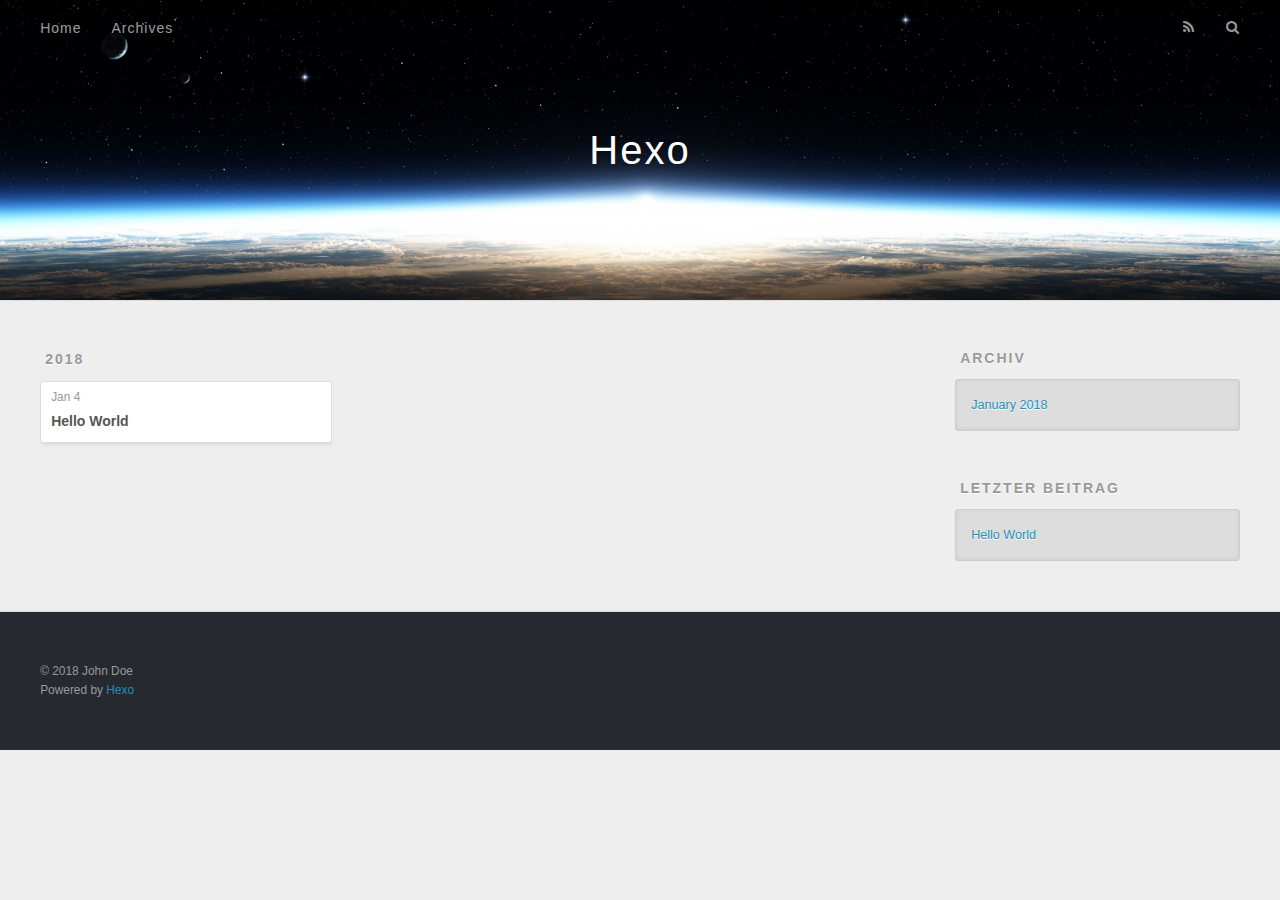
==== archives/index.html @ 75458136 "Site updated: 2018-01-04 16:50:05" ====
<!DOCTYPE html>
<html>
<head>
  <meta charset="utf-8">
  

  
  <title>Archiv | Hexo</title>
  <meta name="viewport" content="width=device-width, initial-scale=1, maximum-scale=1">
  <meta property="og:type" content="website">
<meta property="og:title" content="Hexo">
<meta property="og:url" content="http://yoursite.com/archives/index.html">
<meta property="og:site_name" content="Hexo">
<meta name="twitter:card" content="summary">
<meta name="twitter:title" content="Hexo">
  
    <link rel="alternate" href="/atom.xml" title="Hexo" type="application/atom+xml">
  
  
    <link rel="icon" href="/favicon.png">
  
  
    <link href="//fonts.googleapis.com/css?family=Source+Code+Pro" rel="stylesheet" type="text/css">
  
  <link rel="stylesheet" href="/css/style.css">
</head>

<body>
  <div id="container">
    <div id="wrap">
      <header id="header">
  <div id="banner"></div>
  <div id="header-outer" class="outer">
    <div id="header-title" class="inner">
      <h1 id="logo-wrap">
        <a href="/" id="logo">Hexo</a>
      </h1>
      
    </div>
    <div id="header-inner" class="inner">
      <nav id="main-nav">
        <a id="main-nav-toggle" class="nav-icon"></a>
        
          <a class="main-nav-link" href="/">Home</a>
        
          <a class="main-nav-link" href="/archives">Archives</a>
        
      </nav>
      <nav id="sub-nav">
        
          <a id="nav-rss-link" class="nav-icon" href="/atom.xml" title="RSS Feed"></a>
        
        <a id="nav-search-btn" class="nav-icon" title="Suche"></a>
      </nav>
      <div id="search-form-wrap">
        <form action="//google.com/search" method="get" accept-charset="UTF-8" class="search-form"><input type="search" name="q" class="search-form-input" placeholder="Search"><button type="submit" class="search-form-submit">&#xF002;</button><input type="hidden" name="sitesearch" value="http://yoursite.com"></form>
      </div>
    </div>
  </div>
</header>
      <div class="outer">
        <section id="main">
  
  
    
    
      
      
      <section class="archives-wrap">
        <div class="archive-year-wrap">
          <a href="/archives/2018" class="archive-year">2018</a>
        </div>
        <div class="archives">
    
    <article class="archive-article archive-type-post">
  <div class="archive-article-inner">
    <header class="archive-article-header">
      <a href="/2018/01/04/hello-world/" class="archive-article-date">
  <time datetime="2018-01-04T08:39:44.563Z" itemprop="datePublished">Jan 4</time>
</a>
      
  
    <h1 itemprop="name">
      <a class="archive-article-title" href="/2018/01/04/hello-world/">Hello World</a>
    </h1>
  

    </header>
  </div>
</article>
  
  
    </div></section>
  


</section>
        
          <aside id="sidebar">
  
    

  
    

  
    
  
    
  <div class="widget-wrap">
    <h3 class="widget-title">Archiv</h3>
    <div class="widget">
      <ul class="archive-list"><li class="archive-list-item"><a class="archive-list-link" href="/archives/2018/01/">January 2018</a></li></ul>
    </div>
  </div>


  
    
  <div class="widget-wrap">
    <h3 class="widget-title">letzter Beitrag</h3>
    <div class="widget">
      <ul>
        
          <li>
            <a href="/2018/01/04/hello-world/">Hello World</a>
          </li>
        
      </ul>
    </div>
  </div>

  
</aside>
        
      </div>
      <footer id="footer">
  
  <div class="outer">
    <div id="footer-info" class="inner">
      &copy; 2018 John Doe<br>
      Powered by <a href="http://hexo.io/" target="_blank">Hexo</a>
    </div>
  </div>
</footer>
    </div>
    <nav id="mobile-nav">
  
    <a href="/" class="mobile-nav-link">Home</a>
  
    <a href="/archives" class="mobile-nav-link">Archives</a>
  
</nav>
    

<script src="//ajax.googleapis.com/ajax/libs/jquery/2.0.3/jquery.min.js"></script>


  <link rel="stylesheet" href="/fancybox/jquery.fancybox.css">
  <script src="/fancybox/jquery.fancybox.pack.js"></script>


<script src="/js/script.js"></script>



  </div>
</body>
</html>
---- css/style.css ----
body {
  width: 100%;
}
body:before,
body:after {
  content: "";
  display: table;
}
body:after {
  clear: both;
}
html,
body,
div,
span,
applet,
object,
iframe,
h1,
h2,
h3,
h4,
h5,
h6,
p,
blockquote,
pre,
a,
abbr,
acronym,
address,
big,
cite,
code,
del,
dfn,
em,
img,
ins,
kbd,
q,
s,
samp,
small,
strike,
strong,
sub,
sup,
tt,
var,
dl,
dt,
dd,
ol,
ul,
li,
fieldset,
form,
label,
legend,
table,
caption,
tbody,
tfoot,
thead,
tr,
th,
td {
  margin: 0;
  padding: 0;
  border: 0;
  outline: 0;
  font-weight: inherit;
  font-style: inherit;
  font-family: inherit;
  font-size: 100%;
  vertical-align: baseline;
}
body {
  line-height: 1;
  color: #000;
  background: #fff;
}
ol,
ul {
  list-style: none;
}
table {
  border-collapse: separate;
  border-spacing: 0;
  vertical-align: middle;
}
caption,
th,
td {
  text-align: left;
  font-weight: normal;
  vertical-align: middle;
}
a img {
  border: none;
}
input,
button {
  margin: 0;
  padding: 0;
}
input::-moz-focus-inner,
button::-moz-focus-inner {
  border: 0;
  padding: 0;
}
@font-face {
  font-family: FontAwesome;
  font-style: normal;
  font-weight: normal;
  src: url("fonts/fontawesome-webfont.eot?v=#4.0.3");
  src: url("fonts/fontawesome-webfont.eot?#iefix&v=#4.0.3") format("embedded-opentype"), url("fonts/fontawesome-webfont.woff?v=#4.0.3") format("woff"), url("fonts/fontawesome-webfont.ttf?v=#4.0.3") format("truetype"), url("fonts/fontawesome-webfont.svg#fontawesomeregular?v=#4.0.3") format("svg");
}
html,
body,
#container {
  height: 100%;
}
body {
  background: #eee;
  font: 14px -apple-system, BlinkMacSystemFont, "Segoe UI", "Roboto", "Oxygen", "Ubuntu", "Cantarell", "Fira Sans", "Droid Sans", "Helvetica Neue", sans-serif;
  -webkit-text-size-adjust: 100%;
}
.outer {
  max-width: 1220px;
  margin: 0 auto;
  padding: 0 20px;
}
.outer:before,
.outer:after {
  content: "";
  display: table;
}
.outer:after {
  clear: both;
}
.inner {
  display: inline;
  float: left;
  width: 98.33333333333333%;
  margin: 0 0.833333333333333%;
}
.left,
.alignleft {
  float: left;
}
.right,
.alignright {
  float: right;
}
.clear {
  clear: both;
}
#container {
  position: relative;
}
.mobile-nav-on {
  overflow: hidden;
}
#wrap {
  height: 100%;
  width: 100%;
  position: absolute;
  top: 0;
  left: 0;
  -webkit-transition: 0.2s ease-out;
  -moz-transition: 0.2s ease-out;
  -ms-transition: 0.2s ease-out;
  transition: 0.2s ease-out;
  z-index: 1;
  background: #eee;
}
.mobile-nav-on #wrap {
  left: 280px;
}
@media screen and (min-width: 768px) {
  #main {
    display: inline;
    float: left;
    width: 73.33333333333333%;
    margin: 0 0.833333333333333%;
  }
}
.article-date,
.article-category-link,
.archive-year,
.widget-title {
  text-decoration: none;
  text-transform: uppercase;
  letter-spacing: 2px;
  color: #999;
  margin-bottom: 1em;
  margin-left: 5px;
  line-height: 1em;
  text-shadow: 0 1px #fff;
  font-weight: bold;
}
.article-inner,
.archive-article-inner {
  background: #fff;
  -webkit-box-shadow: 1px 2px 3px #ddd;
  box-shadow: 1px 2px 3px #ddd;
  border: 1px solid #ddd;
  border-radius: 3px;
}
.article-entry h1,
.widget h1 {
  font-size: 2em;
}
.article-entry h2,
.widget h2 {
  font-size: 1.5em;
}
.article-entry h3,
.widget h3 {
  font-size: 1.3em;
}
.article-entry h4,
.widget h4 {
  font-size: 1.2em;
}
.article-entry h5,
.widget h5 {
  font-size: 1em;
}
.article-entry h6,
.widget h6 {
  font-size: 1em;
  color: #999;
}
.article-entry hr,
.widget hr {
  border: 1px dashed #ddd;
}
.article-entry strong,
.widget strong {
  font-weight: bold;
}
.article-entry em,
.widget em,
.article-entry cite,
.widget cite {
  font-style: italic;
}
.article-entry sup,
.widget sup,
.article-entry sub,
.widget sub {
  font-size: 0.75em;
  line-height: 0;
  position: relative;
  vertical-align: baseline;
}
.article-entry sup,
.widget sup {
  top: -0.5em;
}
.article-entry sub,
.widget sub {
  bottom: -0.2em;
}
.article-entry small,
.widget small {
  font-size: 0.85em;
}
.article-entry acronym,
.widget acronym,
.article-entry abbr,
.widget abbr {
  border-bottom: 1px dotted;
}
.article-entry ul,
.widget ul,
.article-entry ol,
.widget ol,
.article-entry dl,
.widget dl {
  margin: 0 20px;
  line-height: 1.6em;
}
.article-entry ul ul,
.widget ul ul,
.article-entry ol ul,
.widget ol ul,
.article-entry ul ol,
.widget ul ol,
.article-entry ol ol,
.widget ol ol {
  margin-top: 0;
  margin-bottom: 0;
}
.article-entry ul,
.widget ul {
  list-style: disc;
}
.article-entry ol,
.widget ol {
  list-style: decimal;
}
.article-entry dt,
.widget dt {
  font-weight: bold;
}
#header {
  height: 300px;
  position: relative;
  border-bottom: 1px solid #ddd;
}
#header:before,
#header:after {
  content: "";
  position: absolute;
  left: 0;
  right: 0;
  height: 40px;
}
#header:before {
  top: 0;
  background: -webkit-linear-gradient(rgba(0,0,0,0.2), transparent);
  background: -moz-linear-gradient(rgba(0,0,0,0.2), transparent);
  background: -ms-linear-gradient(rgba(0,0,0,0.2), transparent);
  background: linear-gradient(rgba(0,0,0,0.2), transparent);
}
#header:after {
  bottom: 0;
  background: -webkit-linear-gradient(transparent, rgba(0,0,0,0.2));
  background: -moz-linear-gradient(transparent, rgba(0,0,0,0.2));
  background: -ms-linear-gradient(transparent, rgba(0,0,0,0.2));
  background: linear-gradient(transparent, rgba(0,0,0,0.2));
}
#header-outer {
  height: 100%;
  position: relative;
}
#header-inner {
  position: relative;
  overflow: hidden;
}
#banner {
  position: absolute;
  top: 0;
  left: 0;
  width: 100%;
  height: 100%;
  background: url("images/banner.jpg") center #000;
  -webkit-background-size: cover;
  -moz-background-size: cover;
  background-size: cover;
  z-index: -1;
}
#header-title {
  text-align: center;
  height: 40px;
  position: absolute;
  top: 50%;
  left: 0;
  margin-top: -20px;
}
#logo,
#subtitle {
  text-decoration: none;
  color: #fff;
  font-weight: 300;
  text-shadow: 0 1px 4px rgba(0,0,0,0.3);
}
#logo {
  font-size: 40px;
  line-height: 40px;
  letter-spacing: 2px;
}
#subtitle {
  font-size: 16px;
  line-height: 16px;
  letter-spacing: 1px;
}
#subtitle-wrap {
  margin-top: 16px;
}
#main-nav {
  float: left;
  margin-left: -15px;
}
.nav-icon,
.main-nav-link {
  float: left;
  color: #fff;
  opacity: 0.6;
  text-decoration: none;
  text-shadow: 0 1px rgba(0,0,0,0.2);
  -webkit-transition: opacity 0.2s;
  -moz-transition: opacity 0.2s;
  -ms-transition: opacity 0.2s;
  transition: opacity 0.2s;
  display: block;
  padding: 20px 15px;
}
.nav-icon:hover,
.main-nav-link:hover {
  opacity: 1;
}
.nav-icon {
  font-family: FontAwesome;
  text-align: center;
  font-size: 14px;
  width: 14px;
  height: 14px;
  padding: 20px 15px;
  position: relative;
  cursor: pointer;
}
.main-nav-link {
  font-weight: 300;
  letter-spacing: 1px;
}
@media screen and (max-width: 479px) {
  .main-nav-link {
    display: none;
  }
}
#main-nav-toggle {
  display: none;
}
#main-nav-toggle:before {
  content: "\f0c9";
}
@media screen and (max-width: 479px) {
  #main-nav-toggle {
    display: block;
  }
}
#sub-nav {
  float: right;
  margin-right: -15px;
}
#nav-rss-link:before {
  content: "\f09e";
}
#nav-search-btn:before {
  content: "\f002";
}
#search-form-wrap {
  position: absolute;
  top: 15px;
  width: 150px;
  height: 30px;
  right: -150px;
  opacity: 0;
  -webkit-transition: 0.2s ease-out;
  -moz-transition: 0.2s ease-out;
  -ms-transition: 0.2s ease-out;
  transition: 0.2s ease-out;
}
#search-form-wrap.on {
  opacity: 1;
  right: 0;
}
@media screen and (max-width: 479px) {
  #search-form-wrap {
    width: 100%;
    right: -100%;
  }
}
.search-form {
  position: absolute;
  top: 0;
  left: 0;
  right: 0;
  background: #fff;
  padding: 5px 15px;
  border-radius: 15px;
  -webkit-box-shadow: 0 0 10px rgba(0,0,0,0.3);
  box-shadow: 0 0 10px rgba(0,0,0,0.3);
}
.search-form-input {
  border: none;
  background: none;
  color: #555;
  width: 100%;
  font: 13px -apple-system, BlinkMacSystemFont, "Segoe UI", "Roboto", "Oxygen", "Ubuntu", "Cantarell", "Fira Sans", "Droid Sans", "Helvetica Neue", sans-serif;
  outline: none;
}
.search-form-input::-webkit-search-results-decoration,
.search-form-input::-webkit-search-cancel-button {
  -webkit-appearance: none;
}
.search-form-submit {
  position: absolute;
  top: 50%;
  right: 10px;
  margin-top: -7px;
  font: 13px FontAwesome;
  border: none;
  background: none;
  color: #bbb;
  cursor: pointer;
}
.search-form-submit:hover,
.search-form-submit:focus {
  color: #777;
}
.article {
  margin: 50px 0;
}
.article-inner {
  overflow: hidden;
}
.article-meta:before,
.article-meta:after {
  content: "";
  display: table;
}
.article-meta:after {
  clear: both;
}
.article-date {
  float: left;
}
.article-category {
  float: left;
  line-height: 1em;
  color: #ccc;
  text-shadow: 0 1px #fff;
  margin-left: 8px;
}
.article-category:before {
  content: "\2022";
}
.article-category-link {
  margin: 0 12px 1em;
}
.article-header {
  padding: 20px 20px 0;
}
.article-title {
  text-decoration: none;
  font-size: 2em;
  font-weight: bold;
  color: #555;
  line-height: 1.1em;
  -webkit-transition: color 0.2s;
  -moz-transition: color 0.2s;
  -ms-transition: color 0.2s;
  transition: color 0.2s;
}
a.article-title:hover {
  color: #258fb8;
}
.article-entry {
  color: #555;
  padding: 0 20px;
}
.article-entry:before,
.article-entry:after {
  content: "";
  display: table;
}
.article-entry:after {
  clear: both;
}
.article-entry p,
.article-entry table {
  line-height: 1.6em;
  margin: 1.6em 0;
}
.article-entry h1,
.article-entry h2,
.article-entry h3,
.article-entry h4,
.article-entry h5,
.article-entry h6 {
  font-weight: bold;
}
.article-entry h1,
.article-entry h2,
.article-entry h3,
.article-entry h4,
.article-entry h5,
.article-entry h6 {
  line-height: 1.1em;
  margin: 1.1em 0;
}
.article-entry a {
  color: #258fb8;
  text-decoration: none;
}
.article-entry a:hover {
  text-decoration: underline;
}
.article-entry ul,
.article-entry ol,
.article-entry dl {
  margin-top: 1.6em;
  margin-bottom: 1.6em;
}
.article-entry img,
.article-entry video {
  max-width: 100%;
  height: auto;
  display: block;
  margin: auto;
}
.article-entry iframe {
  border: none;
}
.article-entry table {
  width: 100%;
  border-collapse: collapse;
  border-spacing: 0;
}
.article-entry th {
  font-weight: bold;
  border-bottom: 3px solid #ddd;
  padding-bottom: 0.5em;
}
.article-entry td {
  border-bottom: 1px solid #ddd;
  padding: 10px 0;
}
.article-entry blockquote {
  font-family: Georgia, "Times New Roman", serif;
  font-size: 1.4em;
  margin: 1.6em 20px;
  text-align: center;
}
.article-entry blockquote footer {
  font-size: 14px;
  margin: 1.6em 0;
  font-family: -apple-system, BlinkMacSystemFont, "Segoe UI", "Roboto", "Oxygen", "Ubuntu", "Cantarell", "Fira Sans", "Droid Sans", "Helvetica Neue", sans-serif;
}
.article-entry blockquote footer cite:before {
  content: "—";
  padding: 0 0.5em;
}
.article-entry .pullquote {
  text-align: left;
  width: 45%;
  margin: 0;
}
.article-entry .pullquote.left {
  margin-left: 0.5em;
  margin-right: 1em;
}
.article-entry .pullquote.right {
  margin-right: 0.5em;
  margin-left: 1em;
}
.article-entry .caption {
  color: #999;
  display: block;
  font-size: 0.9em;
  margin-top: 0.5em;
  position: relative;
  text-align: center;
}
.article-entry .video-container {
  position: relative;
  padding-top: 56.25%;
  height: 0;
  overflow: hidden;
}
.article-entry .video-container iframe,
.article-entry .video-container object,
.article-entry .video-container embed {
  position: absolute;
  top: 0;
  left: 0;
  width: 100%;
  height: 100%;
  margin-top: 0;
}
.article-more-link a {
  display: inline-block;
  line-height: 1em;
  padding: 6px 15px;
  border-radius: 15px;
  background: #eee;
  color: #999;
  text-shadow: 0 1px #fff;
  text-decoration: none;
}
.article-more-link a:hover {
  background: #258fb8;
  color: #fff;
  text-decoration: none;
  text-shadow: 0 1px #1e7293;
}
.article-footer {
  font-size: 0.85em;
  line-height: 1.6em;
  border-top: 1px solid #ddd;
  padding-top: 1.6em;
  margin: 0 20px 20px;
}
.article-footer:before,
.article-footer:after {
  content: "";
  display: table;
}
.article-footer:after {
  clear: both;
}
.article-footer a {
  color: #999;
  text-decoration: none;
}
.article-footer a:hover {
  color: #555;
}
.article-tag-list-item {
  float: left;
  margin-right: 10px;
}
.article-tag-list-link:before {
  content: "#";
}
.article-comment-link {
  float: right;
}
.article-comment-link:before {
  content: "\f075";
  font-family: FontAwesome;
  padding-right: 8px;
}
.article-share-link {
  cursor: pointer;
  float: right;
  margin-left: 20px;
}
.article-share-link:before {
  content: "\f064";
  font-family: FontAwesome;
  padding-right: 6px;
}
#article-nav {
  position: relative;
}
#article-nav:before,
#article-nav:after {
  content: "";
  display: table;
}
#article-nav:after {
  clear: both;
}
@media screen and (min-width: 768px) {
  #article-nav {
    margin: 50px 0;
  }
  #article-nav:before {
    width: 8px;
    height: 8px;
    position: absolute;
    top: 50%;
    left: 50%;
    margin-top: -4px;
    margin-left: -4px;
    content: "";
    border-radius: 50%;
    background: #ddd;
    -webkit-box-shadow: 0 1px 2px #fff;
    box-shadow: 0 1px 2px #fff;
  }
}
.article-nav-link-wrap {
  text-decoration: none;
  text-shadow: 0 1px #fff;
  color: #999;
  -webkit-box-sizing: border-box;
  -moz-box-sizing: border-box;
  box-sizing: border-box;
  margin-top: 50px;
  text-align: center;
  display: block;
}
.article-nav-link-wrap:hover {
  color: #555;
}
@media screen and (min-width: 768px) {
  .article-nav-link-wrap {
    width: 50%;
    margin-top: 0;
  }
}
@media screen and (min-width: 768px) {
  #article-nav-newer {
    float: left;
    text-align: right;
    padding-right: 20px;
  }
}
@media screen and (min-width: 768px) {
  #article-nav-older {
    float: right;
    text-align: left;
    padding-left: 20px;
  }
}
.article-nav-caption {
  text-transform: uppercase;
  letter-spacing: 2px;
  color: #ddd;
  line-height: 1em;
  font-weight: bold;
}
#article-nav-newer .article-nav-caption {
  margin-right: -2px;
}
.article-nav-title {
  font-size: 0.85em;
  line-height: 1.6em;
  margin-top: 0.5em;
}
.article-share-box {
  position: absolute;
  display: none;
  background: #fff;
  -webkit-box-shadow: 1px 2px 10px rgba(0,0,0,0.2);
  box-shadow: 1px 2px 10px rgba(0,0,0,0.2);
  border-radius: 3px;
  margin-left: -145px;
  overflow: hidden;
  z-index: 1;
}
.article-share-box.on {
  display: block;
}
.article-share-input {
  width: 100%;
  background: none;
  -webkit-box-sizing: border-box;
  -moz-box-sizing: border-box;
  box-sizing: border-box;
  font: 14px -apple-system, BlinkMacSystemFont, "Segoe UI", "Roboto", "Oxygen", "Ubuntu", "Cantarell", "Fira Sans", "Droid Sans", "Helvetica Neue", sans-serif;
  padding: 0 15px;
  color: #555;
  outline: none;
  border: 1px solid #ddd;
  border-radius: 3px 3px 0 0;
  height: 36px;
  line-height: 36px;
}
.article-share-links {
  background: #eee;
}
.article-share-links:before,
.article-share-links:after {
  content: "";
  display: table;
}
.article-share-links:after {
  clear: both;
}
.article-share-twitter,
.article-share-facebook,
.article-share-pinterest,
.article-share-google {
  width: 50px;
  height: 36px;
  display: block;
  float: left;
  position: relative;
  color: #999;
  text-shadow: 0 1px #fff;
}
.article-share-twitter:before,
.article-share-facebook:before,
.article-share-pinterest:before,
.article-share-google:before {
  font-size: 20px;
  font-family: FontAwesome;
  width: 20px;
  height: 20px;
  position: absolute;
  top: 50%;
  left: 50%;
  margin-top: -10px;
  margin-left: -10px;
  text-align: center;
}
.article-share-twitter:hover,
.article-share-facebook:hover,
.article-share-pinterest:hover,
.article-share-google:hover {
  color: #fff;
}
.article-share-twitter:before {
  content: "\f099";
}
.article-share-twitter:hover {
  background: #00aced;
  text-shadow: 0 1px #008abe;
}
.article-share-facebook:before {
  content: "\f09a";
}
.article-share-facebook:hover {
  background: #3b5998;
  text-shadow: 0 1px #2f477a;
}
.article-share-pinterest:before {
  content: "\f0d2";
}
.article-share-pinterest:hover {
  background: #cb2027;
  text-shadow: 0 1px #a21a1f;
}
.article-share-google:before {
  content: "\f0d5";
}
.article-share-google:hover {
  background: #dd4b39;
  text-shadow: 0 1px #be3221;
}
.article-gallery {
  background: #000;
  position: relative;
}
.article-gallery-photos {
  position: relative;
  overflow: hidden;
}
.article-gallery-img {
  display: none;
  max-width: 100%;
}
.article-gallery-img:first-child {
  display: block;
}
.article-gallery-img.loaded {
  position: absolute;
  display: block;
}
.article-gallery-img img {
  display: block;
  max-width: 100%;
  margin: 0 auto;
}
#comments {
  background: #fff;
  -webkit-box-shadow: 1px 2px 3px #ddd;
  box-shadow: 1px 2px 3px #ddd;
  padding: 20px;
  border: 1px solid #ddd;
  border-radius: 3px;
  margin: 50px 0;
}
#comments a {
  color: #258fb8;
}
.archives-wrap {
  margin: 50px 0;
}
.archives:before,
.archives:after {
  content: "";
  display: table;
}
.archives:after {
  clear: both;
}
.archive-year-wrap {
  margin-bottom: 1em;
}
.archives {
  -webkit-column-gap: 10px;
  -moz-column-gap: 10px;
  column-gap: 10px;
}
@media screen and (min-width: 480px) and (max-width: 767px) {
  .archives {
    -webkit-column-count: 2;
    -moz-column-count: 2;
    column-count: 2;
  }
}
@media screen and (min-width: 768px) {
  .archives {
    -webkit-column-count: 3;
    -moz-column-count: 3;
    column-count: 3;
  }
}
.archive-article {
  -webkit-column-break-inside: avoid;
  page-break-inside: avoid;
  overflow: hidden;
  break-inside: avoid-column;
}
.archive-article-inner {
  padding: 10px;
  margin-bottom: 15px;
}
.archive-article-title {
  text-decoration: none;
  font-weight: bold;
  color: #555;
  -webkit-transition: color 0.2s;
  -moz-transition: color 0.2s;
  -ms-transition: color 0.2s;
  transition: color 0.2s;
  line-height: 1.6em;
}
.archive-article-title:hover {
  color: #258fb8;
}
.archive-article-footer {
  margin-top: 1em;
}
.archive-article-date {
  color: #999;
  text-decoration: none;
  font-size: 0.85em;
  line-height: 1em;
  margin-bottom: 0.5em;
  display: block;
}
#page-nav {
  margin: 50px auto;
  background: #fff;
  -webkit-box-shadow: 1px 2px 3px #ddd;
  box-shadow: 1px 2px 3px #ddd;
  border: 1px solid #ddd;
  border-radius: 3px;
  text-align: center;
  color: #999;
  overflow: hidden;
}
#page-nav:before,
#page-nav:after {
  content: "";
  display: table;
}
#page-nav:after {
  clear: both;
}
#page-nav a,
#page-nav span {
  padding: 10px 20px;
  line-height: 1;
  height: 2ex;
}
#page-nav a {
  color: #999;
  text-decoration: none;
}
#page-nav a:hover {
  background: #999;
  color: #fff;
}
#page-nav .prev {
  float: left;
}
#page-nav .next {
  float: right;
}
#page-nav .page-number {
  display: inline-block;
}
@media screen and (max-width: 479px) {
  #page-nav .page-number {
    display: none;
  }
}
#page-nav .current {
  color: #555;
  font-weight: bold;
}
#page-nav .space {
  color: #ddd;
}
#footer {
  background: #262a30;
  padding: 50px 0;
  border-top: 1px solid #ddd;
  color: #999;
}
#footer a {
  color: #258fb8;
  text-decoration: none;
}
#footer a:hover {
  text-decoration: underline;
}
#footer-info {
  line-height: 1.6em;
  font-size: 0.85em;
}
.article-entry pre,
.article-entry .highlight {
  background: #2d2d2d;
  margin: 0 -20px;
  padding: 15px 20px;
  border-style: solid;
  border-color: #ddd;
  border-width: 1px 0;
  overflow: auto;
  color: #ccc;
  line-height: 22.400000000000002px;
}
.article-entry .highlight .gutter pre,
.article-entry .gist .gist-file .gist-data .line-numbers {
  color: #666;
  font-size: 0.85em;
}
.article-entry pre,
.article-entry code {
  font-family: "Source Code Pro", Consolas, Monaco, Menlo, Consolas, monospace;
}
.article-entry code {
  background: #eee;
  text-shadow: 0 1px #fff;
  padding: 0 0.3em;
}
.article-entry pre code {
  background: none;
  text-shadow: none;
  padding: 0;
}
.article-entry .highlight pre {
  border: none;
  margin: 0;
  padding: 0;
}
.article-entry .highlight table {
  margin: 0;
  width: auto;
}
.article-entry .highlight td {
  border: none;
  padding: 0;
}
.article-entry .highlight figcaption {
  font-size: 0.85em;
  color: #999;
  line-height: 1em;
  margin-bottom: 1em;
}
.article-entry .highlight figcaption:before,
.article-entry .highlight figcaption:after {
  content: "";
  display: table;
}
.article-entry .highlight figcaption:after {
  clear: both;
}
.article-entry .highlight figcaption a {
  float: right;
}
.article-entry .highlight .gutter pre {
  text-align: right;
  padding-right: 20px;
}
.article-entry .highlight .line {
  height: 22.400000000000002px;
}
.article-entry .highlight .line.marked {
  background: #515151;
}
.article-entry .gist {
  margin: 0 -20px;
  border-style: solid;
  border-color: #ddd;
  border-width: 1px 0;
  background: #2d2d2d;
  padding: 15px 20px 15px 0;
}
.article-entry .gist .gist-file {
  border: none;
  font-family: "Source Code Pro", Consolas, Monaco, Menlo, Consolas, monospace;
  margin: 0;
}
.article-entry .gist .gist-file .gist-data {
  background: none;
  border: none;
}
.article-entry .gist .gist-file .gist-data .line-numbers {
  background: none;
  border: none;
  padding: 0 20px 0 0;
}
.article-entry .gist .gist-file .gist-data .line-data {
  padding: 0 !important;
}
.article-entry .gist .gist-file .highlight {
  margin: 0;
  padding: 0;
  border: none;
}
.article-entry .gist .gist-file .gist-meta {
  background: #2d2d2d;
  color: #999;
  font: 0.85em -apple-system, BlinkMacSystemFont, "Segoe UI", "Roboto", "Oxygen", "Ubuntu", "Cantarell", "Fira Sans", "Droid Sans", "Helvetica Neue", sans-serif;
  text-shadow: 0 0;
  padding: 0;
  margin-top: 1em;
  margin-left: 20px;
}
.article-entry .gist .gist-file .gist-meta a {
  color: #258fb8;
  font-weight: normal;
}
.article-entry .gist .gist-file .gist-meta a:hover {
  text-decoration: underline;
}
pre .comment,
pre .title {
  color: #999;
}
pre .variable,
pre .attribute,
pre .tag,
pre .regexp,
pre .ruby .constant,
pre .xml .tag .title,
pre .xml .pi,
pre .xml .doctype,
pre .html .doctype,
pre .css .id,
pre .css .class,
pre .css .pseudo {
  color: #f2777a;
}
pre .number,
pre .preprocessor,
pre .built_in,
pre .literal,
pre .params,
pre .constant {
  color: #f99157;
}
pre .class,
pre .ruby .class .title,
pre .css .rules .attribute {
  color: #9c9;
}
pre .string,
pre .value,
pre .inheritance,
pre .header,
pre .ruby .symbol,
pre .xml .cdata {
  color: #9c9;
}
pre .css .hexcolor {
  color: #6cc;
}
pre .function,
pre .python .decorator,
pre .python .title,
pre .ruby .function .title,
pre .ruby .title .keyword,
pre .perl .sub,
pre .javascript .title,
pre .coffeescript .title {
  color: #69c;
}
pre .keyword,
pre .javascript .function {
  color: #c9c;
}
@media screen and (max-width: 479px) {
  #mobile-nav {
    position: absolute;
    top: 0;
    left: 0;
    width: 280px;
    height: 100%;
    background: #191919;
    border-right: 1px solid #fff;
  }
}
@media screen and (max-width: 479px) {
  .mobile-nav-link {
    display: block;
    color: #999;
    text-decoration: none;
    padding: 15px 20px;
    font-weight: bold;
  }
  .mobile-nav-link:hover {
    color: #fff;
  }
}
@media screen and (min-width: 768px) {
  #sidebar {
    display: inline;
    float: left;
    width: 23.333333333333332%;
    margin: 0 0.833333333333333%;
  }
}
.widget-wrap {
  margin: 50px 0;
}
.widget {
  color: #777;
  text-shadow: 0 1px #fff;
  background: #ddd;
  -webkit-box-shadow: 0 -1px 4px #ccc inset;
  box-shadow: 0 -1px 4px #ccc inset;
  border: 1px solid #ccc;
  padding: 15px;
  border-radius: 3px;
}
.widget a {
  color: #258fb8;
  text-decoration: none;
}
.widget a:hover {
  text-decoration: underline;
}
.widget ul ul,
.widget ol ul,
.widget dl ul,
.widget ul ol,
.widget ol ol,
.widget dl ol,
.widget ul dl,
.widget ol dl,
.widget dl dl {
  margin-left: 15px;
  list-style: disc;
}
.widget {
  line-height: 1.6em;
  word-wrap: break-word;
  font-size: 0.9em;
}
.widget ul,
.widget ol {
  list-style: none;
  margin: 0;
}
.widget ul ul,
.widget ol ul,
.widget ul ol,
.widget ol ol {
  margin: 0 20px;
}
.widget ul ul,
.widget ol ul {
  list-style: disc;
}
.widget ul ol,
.widget ol ol {
  list-style: decimal;
}
.category-list-count,
.tag-list-count,
.archive-list-count {
  padding-left: 5px;
  color: #999;
  font-size: 0.85em;
}
.category-list-count:before,
.tag-list-count:before,
.archive-list-count:before {
  content: "(";
}
.category-list-count:after,
.tag-list-count:after,
.archive-list-count:after {
  content: ")";
}
.tagcloud a {
  margin-right: 5px;
  display: inline-block;
}
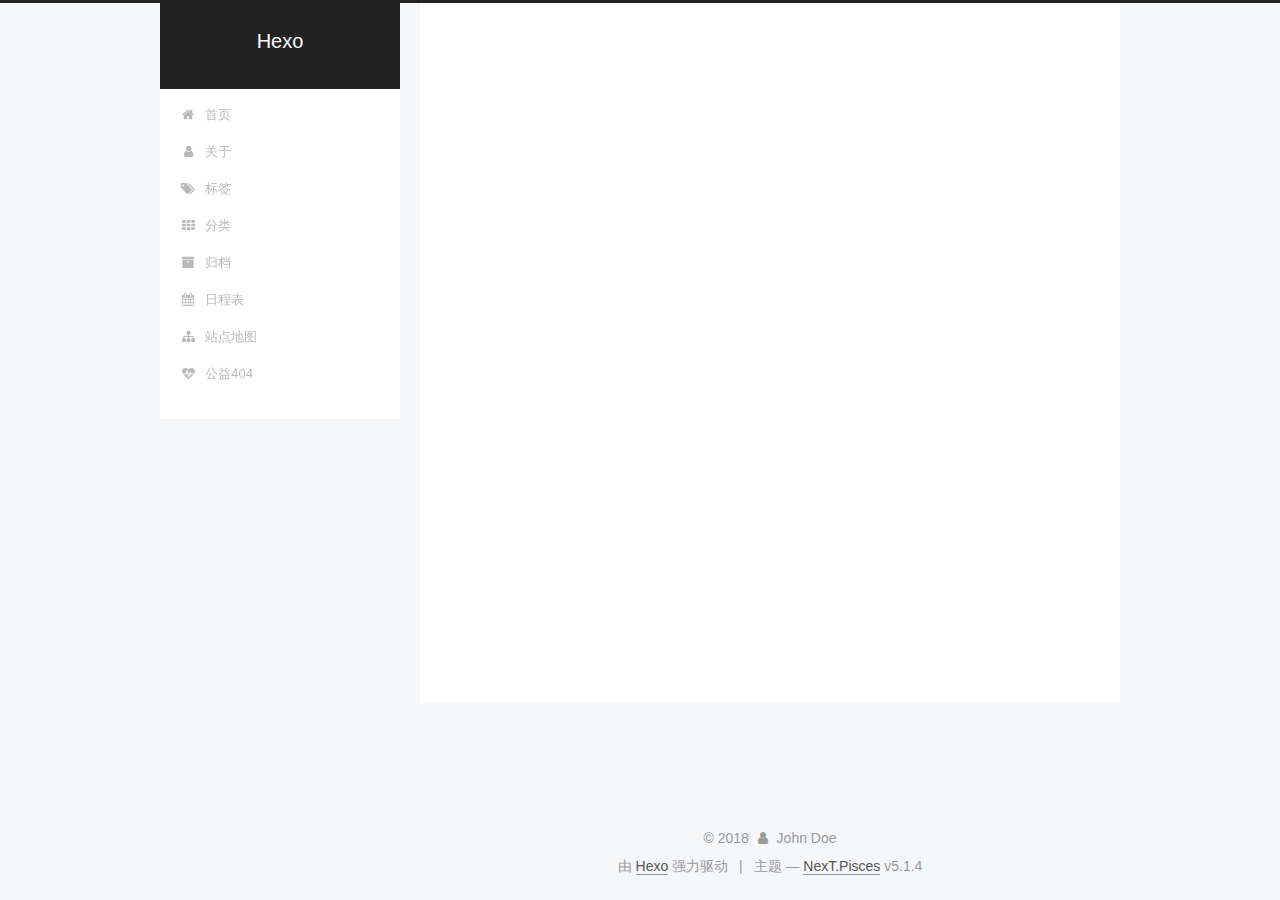
==== commit 1b04c693: "Site updated: 2018-01-04 17:22:13" ====
--- a/archives/index.html
+++ b/archives/index.html
@@ -1,169 +1,618 @@
 <!DOCTYPE html>
-<html>
+
+
+
+  
+
+
+<html class="theme-next pisces use-motion" lang="zh-Hans">
 <head>
-  <meta charset="utf-8">
-  
-
-  
-  <title>Archiv | Hexo</title>
-  <meta name="viewport" content="width=device-width, initial-scale=1, maximum-scale=1">
-  <meta property="og:type" content="website">
+  <meta charset="UTF-8"/>
+<meta http-equiv="X-UA-Compatible" content="IE=edge" />
+<meta name="viewport" content="width=device-width, initial-scale=1, maximum-scale=1"/>
+<meta name="theme-color" content="#222">
+
+
+
+
+
+
+
+
+
+<meta http-equiv="Cache-Control" content="no-transform" />
+<meta http-equiv="Cache-Control" content="no-siteapp" />
+
+
+
+
+
+
+
+
+
+
+
+
+
+
+
+
+  
+  
+  <link href="/lib/fancybox/source/jquery.fancybox.css?v=2.1.5" rel="stylesheet" type="text/css" />
+
+
+
+
+
+
+
+<link href="/lib/font-awesome/css/font-awesome.min.css?v=4.6.2" rel="stylesheet" type="text/css" />
+
+<link href="/css/main.css?v=5.1.4" rel="stylesheet" type="text/css" />
+
+
+  <link rel="apple-touch-icon" sizes="180x180" href="/images/apple-touch-icon-next.png?v=5.1.4">
+
+
+  <link rel="icon" type="image/png" sizes="32x32" href="/images/favicon-32x32-next.png?v=5.1.4">
+
+
+  <link rel="icon" type="image/png" sizes="16x16" href="/images/favicon-16x16-next.png?v=5.1.4">
+
+
+  <link rel="mask-icon" href="/images/logo.svg?v=5.1.4" color="#222">
+
+
+
+
+
+  <meta name="keywords" content="Hexo, NexT" />
+
+
+
+
+
+
+
+
+
+
+<meta property="og:type" content="website">
 <meta property="og:title" content="Hexo">
 <meta property="og:url" content="http://yoursite.com/archives/index.html">
 <meta property="og:site_name" content="Hexo">
+<meta property="og:locale" content="zh-Hans">
 <meta name="twitter:card" content="summary">
 <meta name="twitter:title" content="Hexo">
-  
-    <link rel="alternate" href="/atom.xml" title="Hexo" type="application/atom+xml">
-  
-  
-    <link rel="icon" href="/favicon.png">
-  
-  
-    <link href="//fonts.googleapis.com/css?family=Source+Code+Pro" rel="stylesheet" type="text/css">
-  
-  <link rel="stylesheet" href="/css/style.css">
+
+
+
+<script type="text/javascript" id="hexo.configurations">
+  var NexT = window.NexT || {};
+  var CONFIG = {
+    root: '/',
+    scheme: 'Pisces',
+    version: '5.1.4',
+    sidebar: {"position":"left","display":"post","offset":12,"b2t":false,"scrollpercent":false,"onmobile":false},
+    fancybox: true,
+    tabs: true,
+    motion: {"enable":true,"async":false,"transition":{"post_block":"fadeIn","post_header":"slideDownIn","post_body":"slideDownIn","coll_header":"slideLeftIn","sidebar":"slideUpIn"}},
+    duoshuo: {
+      userId: '0',
+      author: '博主'
+    },
+    algolia: {
+      applicationID: '',
+      apiKey: '',
+      indexName: '',
+      hits: {"per_page":10},
+      labels: {"input_placeholder":"Search for Posts","hits_empty":"We didn't find any results for the search: ${query}","hits_stats":"${hits} results found in ${time} ms"}
+    }
+  };
+</script>
+
+
+
+  <link rel="canonical" href="http://yoursite.com/archives/"/>
+
+
+
+
+
+  <title>归档 | Hexo</title>
+  
+
+
+
+
+
+
+
+
 </head>
 
-<body>
-  <div id="container">
-    <div id="wrap">
-      <header id="header">
-  <div id="banner"></div>
-  <div id="header-outer" class="outer">
-    <div id="header-title" class="inner">
-      <h1 id="logo-wrap">
-        <a href="/" id="logo">Hexo</a>
-      </h1>
-      
+<body itemscope itemtype="http://schema.org/WebPage" lang="zh-Hans">
+
+  
+  
+    
+  
+
+  <div class="container sidebar-position-left page-archive">
+    <div class="headband"></div>
+
+    <header id="header" class="header" itemscope itemtype="http://schema.org/WPHeader">
+      <div class="header-inner"><div class="site-brand-wrapper">
+  <div class="site-meta ">
+    
+
+    <div class="custom-logo-site-title">
+      <a href="/"  class="brand" rel="start">
+        <span class="logo-line-before"><i></i></span>
+        <span class="site-title">Hexo</span>
+        <span class="logo-line-after"><i></i></span>
+      </a>
     </div>
-    <div id="header-inner" class="inner">
-      <nav id="main-nav">
-        <a id="main-nav-toggle" class="nav-icon"></a>
-        
-          <a class="main-nav-link" href="/">Home</a>
-        
-          <a class="main-nav-link" href="/archives">Archives</a>
-        
-      </nav>
-      <nav id="sub-nav">
-        
-          <a id="nav-rss-link" class="nav-icon" href="/atom.xml" title="RSS Feed"></a>
-        
-        <a id="nav-search-btn" class="nav-icon" title="Suche"></a>
-      </nav>
-      <div id="search-form-wrap">
-        <form action="//google.com/search" method="get" accept-charset="UTF-8" class="search-form"><input type="search" name="q" class="search-form-input" placeholder="Search"><button type="submit" class="search-form-submit">&#xF002;</button><input type="hidden" name="sitesearch" value="http://yoursite.com"></form>
+      
+        <p class="site-subtitle"></p>
+      
+  </div>
+
+  <div class="site-nav-toggle">
+    <button>
+      <span class="btn-bar"></span>
+      <span class="btn-bar"></span>
+      <span class="btn-bar"></span>
+    </button>
+  </div>
+</div>
+
+<nav class="site-nav">
+  
+
+  
+    <ul id="menu" class="menu">
+      
+        
+        <li class="menu-item menu-item-home">
+          <a href="/" rel="section">
+            
+              <i class="menu-item-icon fa fa-fw fa-home"></i> <br />
+            
+            首页
+          </a>
+        </li>
+      
+        
+        <li class="menu-item menu-item-about">
+          <a href="/about/" rel="section">
+            
+              <i class="menu-item-icon fa fa-fw fa-user"></i> <br />
+            
+            关于
+          </a>
+        </li>
+      
+        
+        <li class="menu-item menu-item-tags">
+          <a href="/tags/" rel="section">
+            
+              <i class="menu-item-icon fa fa-fw fa-tags"></i> <br />
+            
+            标签
+          </a>
+        </li>
+      
+        
+        <li class="menu-item menu-item-categories">
+          <a href="/categories/" rel="section">
+            
+              <i class="menu-item-icon fa fa-fw fa-th"></i> <br />
+            
+            分类
+          </a>
+        </li>
+      
+        
+        <li class="menu-item menu-item-archives">
+          <a href="/archives/" rel="section">
+            
+              <i class="menu-item-icon fa fa-fw fa-archive"></i> <br />
+            
+            归档
+          </a>
+        </li>
+      
+        
+        <li class="menu-item menu-item-schedule">
+          <a href="/schedule/" rel="section">
+            
+              <i class="menu-item-icon fa fa-fw fa-calendar"></i> <br />
+            
+            日程表
+          </a>
+        </li>
+      
+        
+        <li class="menu-item menu-item-sitemap">
+          <a href="/sitemap.xml" rel="section">
+            
+              <i class="menu-item-icon fa fa-fw fa-sitemap"></i> <br />
+            
+            站点地图
+          </a>
+        </li>
+      
+        
+        <li class="menu-item menu-item-commonweal">
+          <a href="/404.html" rel="section">
+            
+              <i class="menu-item-icon fa fa-fw fa-heartbeat"></i> <br />
+            
+            公益404
+          </a>
+        </li>
+      
+
+      
+    </ul>
+  
+
+  
+</nav>
+
+
+
+ </div>
+    </header>
+
+    <main id="main" class="main">
+      <div class="main-inner">
+        <div class="content-wrap">
+          <div id="content" class="content">
+            
+
+  
+  
+  
+  <div class="post-block archive">
+    <div id="posts" class="posts-collapse">
+      <span class="archive-move-on"></span>
+
+      <span class="archive-page-counter">
+        
+        
+        
+          
+        
+        嗯..! 目前共计 1 篇日志。 继续努力。
+      </span>
+
+      
+
+        
+        
+        
+
+        
+          
+          <div class="collection-title">
+            <h1 class="archive-year" id="archive-year-2018">2018</h1>
+          </div>
+        
+        
+
+        
+
+  <article class="post post-type-normal" itemscope itemtype="http://schema.org/Article">
+    <header class="post-header">
+
+      <h2 class="post-title">
+        
+            <a class="post-title-link" href="/2018/01/04/hello-world/" itemprop="url">
+              
+                <span itemprop="name">Hello World</span>
+              
+            </a>
+        
+      </h2>
+
+      <div class="post-meta">
+        <time class="post-time" itemprop="dateCreated"
+              datetime="2018-01-04T16:39:44+08:00"
+              content="2018-01-04" >
+          01-04
+        </time>
       </div>
+
+    </header>
+  </article>
+
+
+
+      
+
     </div>
   </div>
-</header>
-      <div class="outer">
-        <section id="main">
-  
-  
-    
-    
-      
-      
-      <section class="archives-wrap">
-        <div class="archive-year-wrap">
-          <a href="/archives/2018" class="archive-year">2018</a>
+  
+  
+  
+
+  
+
+
+
+          </div>
+          
+
+
+          
+
         </div>
-        <div class="archives">
-    
-    <article class="archive-article archive-type-post">
-  <div class="archive-article-inner">
-    <header class="archive-article-header">
-      <a href="/2018/01/04/hello-world/" class="archive-article-date">
-  <time datetime="2018-01-04T08:39:44.563Z" itemprop="datePublished">Jan 4</time>
-</a>
-      
-  
-    <h1 itemprop="name">
-      <a class="archive-article-title" href="/2018/01/04/hello-world/">Hello World</a>
-    </h1>
-  
-
-    </header>
-  </div>
-</article>
-  
-  
-    </div></section>
-  
-
-
-</section>
-        
-          <aside id="sidebar">
-  
-    
-
-  
-    
-
-  
-    
-  
-    
-  <div class="widget-wrap">
-    <h3 class="widget-title">Archiv</h3>
-    <div class="widget">
-      <ul class="archive-list"><li class="archive-list-item"><a class="archive-list-link" href="/archives/2018/01/">January 2018</a></li></ul>
+        
+          
+  
+  <div class="sidebar-toggle">
+    <div class="sidebar-toggle-line-wrap">
+      <span class="sidebar-toggle-line sidebar-toggle-line-first"></span>
+      <span class="sidebar-toggle-line sidebar-toggle-line-middle"></span>
+      <span class="sidebar-toggle-line sidebar-toggle-line-last"></span>
     </div>
   </div>
 
-
-  
+  <aside id="sidebar" class="sidebar">
     
-  <div class="widget-wrap">
-    <h3 class="widget-title">letzter Beitrag</h3>
-    <div class="widget">
-      <ul>
-        
-          <li>
-            <a href="/2018/01/04/hello-world/">Hello World</a>
-          </li>
-        
-      </ul>
+    <div class="sidebar-inner">
+
+      
+
+      
+
+      <section class="site-overview-wrap sidebar-panel sidebar-panel-active">
+        <div class="site-overview">
+          <div class="site-author motion-element" itemprop="author" itemscope itemtype="http://schema.org/Person">
+            
+              <p class="site-author-name" itemprop="name">John Doe</p>
+              <p class="site-description motion-element" itemprop="description"></p>
+          </div>
+
+          <nav class="site-state motion-element">
+
+            
+              <div class="site-state-item site-state-posts">
+              
+                <a href="/archives/">
+              
+                  <span class="site-state-item-count">1</span>
+                  <span class="site-state-item-name">日志</span>
+                </a>
+              </div>
+            
+
+            
+
+            
+
+          </nav>
+
+          
+
+          
+
+          
+          
+
+          
+          
+
+          
+
+        </div>
+      </section>
+
+      
+
+      
+
     </div>
+  </aside>
+
+
+        
+      </div>
+    </main>
+
+    <footer id="footer" class="footer">
+      <div class="footer-inner">
+        <div class="copyright">&copy; <span itemprop="copyrightYear">2018</span>
+  <span class="with-love">
+    <i class="fa fa-user"></i>
+  </span>
+  <span class="author" itemprop="copyrightHolder">John Doe</span>
+
+  
+</div>
+
+
+  <div class="powered-by">由 <a class="theme-link" target="_blank" href="https://hexo.io">Hexo</a> 强力驱动</div>
+
+
+
+  <span class="post-meta-divider">|</span>
+
+
+
+  <div class="theme-info">主题 &mdash; <a class="theme-link" target="_blank" href="https://github.com/iissnan/hexo-theme-next">NexT.Pisces</a> v5.1.4</div>
+
+
+
+
+        
+
+
+
+
+
+
+
+        
+      </div>
+    </footer>
+
+    
+      <div class="back-to-top">
+        <i class="fa fa-arrow-up"></i>
+        
+      </div>
+    
+
+    
+
   </div>
 
   
-</aside>
-        
-      </div>
-      <footer id="footer">
-  
-  <div class="outer">
-    <div id="footer-info" class="inner">
-      &copy; 2018 John Doe<br>
-      Powered by <a href="http://hexo.io/" target="_blank">Hexo</a>
-    </div>
-  </div>
-</footer>
-    </div>
-    <nav id="mobile-nav">
-  
-    <a href="/" class="mobile-nav-link">Home</a>
-  
-    <a href="/archives" class="mobile-nav-link">Archives</a>
-  
-</nav>
-    
-
-<script src="//ajax.googleapis.com/ajax/libs/jquery/2.0.3/jquery.min.js"></script>
-
-
-  <link rel="stylesheet" href="/fancybox/jquery.fancybox.css">
-  <script src="/fancybox/jquery.fancybox.pack.js"></script>
-
-
-<script src="/js/script.js"></script>
-
-
-
-  </div>
+
+<script type="text/javascript">
+  if (Object.prototype.toString.call(window.Promise) !== '[object Function]') {
+    window.Promise = null;
+  }
+</script>
+
+
+
+
+
+
+
+
+
+  
+
+
+
+
+
+
+
+
+
+
+
+
+  
+  
+    <script type="text/javascript" src="/lib/jquery/index.js?v=2.1.3"></script>
+  
+
+  
+  
+    <script type="text/javascript" src="/lib/fastclick/lib/fastclick.min.js?v=1.0.6"></script>
+  
+
+  
+  
+    <script type="text/javascript" src="/lib/jquery_lazyload/jquery.lazyload.js?v=1.9.7"></script>
+  
+
+  
+  
+    <script type="text/javascript" src="/lib/velocity/velocity.min.js?v=1.2.1"></script>
+  
+
+  
+  
+    <script type="text/javascript" src="/lib/velocity/velocity.ui.min.js?v=1.2.1"></script>
+  
+
+  
+  
+    <script type="text/javascript" src="/lib/fancybox/source/jquery.fancybox.pack.js?v=2.1.5"></script>
+  
+
+
+  
+
+
+  <script type="text/javascript" src="/js/src/utils.js?v=5.1.4"></script>
+
+  <script type="text/javascript" src="/js/src/motion.js?v=5.1.4"></script>
+
+
+
+  
+  
+
+
+  <script type="text/javascript" src="/js/src/affix.js?v=5.1.4"></script>
+
+  <script type="text/javascript" src="/js/src/schemes/pisces.js?v=5.1.4"></script>
+
+
+
+  
+
+  
+
+
+  <script type="text/javascript" src="/js/src/bootstrap.js?v=5.1.4"></script>
+
+
+
+  
+
+
+  
+
+
+
+
+	
+
+
+
+
+
+  
+
+
+
+
+
+  
+
+
+
+
+
+
+
+
+
+
+
+
+  
+
+
+
+
+
+  
+
+  
+
+  
+
+  
+  
+
+  
+
+  
+
+  
+
 </body>
-</html>+</html>
--- a/css/main.css
+++ b/css/main.css
@@ -0,0 +1,2993 @@
+/* normalize.css v3.0.2 | MIT License | git.io/normalize */
+html {
+  font-family: sans-serif; /* 1 */
+  -ms-text-size-adjust: 100%; /* 2 */
+  -webkit-text-size-adjust: 100%; /* 2 */
+}
+body {
+  margin: 0;
+}
+article,
+aside,
+details,
+figcaption,
+figure,
+footer,
+header,
+hgroup,
+main,
+menu,
+nav,
+section,
+summary {
+  display: block;
+}
+audio,
+canvas,
+progress,
+video {
+  display: inline-block; /* 1 */
+  vertical-align: baseline; /* 2 */
+}
+audio:not([controls]) {
+  display: none;
+  height: 0;
+}
+[hidden],
+template {
+  display: none;
+}
+a {
+  background-color: transparent;
+}
+a:active,
+a:hover {
+  outline: 0;
+}
+abbr[title] {
+  border-bottom: 1px dotted;
+}
+b,
+strong {
+  font-weight: bold;
+}
+dfn {
+  font-style: italic;
+}
+h1 {
+  font-size: 2em;
+  margin: 0.67em 0;
+}
+mark {
+  background: #ff0;
+  color: #000;
+}
+small {
+  font-size: 80%;
+}
+sub,
+sup {
+  font-size: 75%;
+  line-height: 0;
+  position: relative;
+  vertical-align: baseline;
+}
+sup {
+  top: -0.5em;
+}
+sub {
+  bottom: -0.25em;
+}
+img {
+  border: 0;
+}
+svg:not(:root) {
+  overflow: hidden;
+}
+figure {
+  margin: 1em 40px;
+}
+hr {
+  -moz-box-sizing: content-box;
+  box-sizing: content-box;
+  height: 0;
+}
+pre {
+  overflow: auto;
+}
+code,
+kbd,
+pre,
+samp {
+  font-family: monospace, monospace;
+  font-size: 1em;
+}
+button,
+input,
+optgroup,
+select,
+textarea {
+  color: inherit; /* 1 */
+  font: inherit; /* 2 */
+  margin: 0; /* 3 */
+}
+button {
+  overflow: visible;
+}
+button,
+select {
+  text-transform: none;
+}
+button,
+html input[type="button"],
+input[type="reset"],
+input[type="submit"] {
+  -webkit-appearance: button; /* 2 */
+  cursor: pointer; /* 3 */
+}
+button[disabled],
+html input[disabled] {
+  cursor: default;
+}
+button::-moz-focus-inner,
+input::-moz-focus-inner {
+  border: 0;
+  padding: 0;
+}
+input {
+  line-height: normal;
+}
+input[type="checkbox"],
+input[type="radio"] {
+  box-sizing: border-box; /* 1 */
+  padding: 0; /* 2 */
+}
+input[type="number"]::-webkit-inner-spin-button,
+input[type="number"]::-webkit-outer-spin-button {
+  height: auto;
+}
+input[type="search"] {
+  -webkit-appearance: textfield; /* 1 */
+  -moz-box-sizing: content-box;
+  -webkit-box-sizing: content-box; /* 2 */
+  box-sizing: content-box;
+}
+input[type="search"]::-webkit-search-cancel-button,
+input[type="search"]::-webkit-search-decoration {
+  -webkit-appearance: none;
+}
+fieldset {
+  border: 1px solid #c0c0c0;
+  margin: 0 2px;
+  padding: 0.35em 0.625em 0.75em;
+}
+legend {
+  border: 0; /* 1 */
+  padding: 0; /* 2 */
+}
+textarea {
+  overflow: auto;
+}
+optgroup {
+  font-weight: bold;
+}
+table {
+  border-collapse: collapse;
+  border-spacing: 0;
+}
+td,
+th {
+  padding: 0;
+}
+::selection {
+  background: #262a30;
+  color: #fff;
+}
+body {
+  position: relative;
+  font-family: 'Lato', "PingFang SC", "Microsoft YaHei", sans-serif;
+  font-size: 14px;
+  line-height: 2;
+  color: #555;
+  background: #f5f7f9;
+}
+@media (max-width: 767px) {
+  body {
+    padding-right: 0 !important;
+  }
+}
+@media (min-width: 768px) and (max-width: 991px) {
+  body {
+    padding-right: 0 !important;
+  }
+}
+@media (min-width: 1600px) {
+  body {
+    font-size: 16px;
+  }
+}
+h1,
+h2,
+h3,
+h4,
+h5,
+h6 {
+  margin: 0;
+  padding: 0;
+  font-weight: bold;
+  line-height: 1.5;
+  font-family: 'Lato', "PingFang SC", "Microsoft YaHei", sans-serif;
+}
+h2,
+h3,
+h4,
+h5,
+h6 {
+  margin: 20px 0 15px;
+}
+h1 {
+  font-size: 22px;
+}
+@media (max-width: 767px) {
+  h1 {
+    font-size: 18px;
+  }
+}
+h2 {
+  font-size: 20px;
+}
+@media (max-width: 767px) {
+  h2 {
+    font-size: 16px;
+  }
+}
+h3 {
+  font-size: 18px;
+}
+@media (max-width: 767px) {
+  h3 {
+    font-size: 14px;
+  }
+}
+h4 {
+  font-size: 16px;
+}
+@media (max-width: 767px) {
+  h4 {
+    font-size: 12px;
+  }
+}
+h5 {
+  font-size: 14px;
+}
+@media (max-width: 767px) {
+  h5 {
+    font-size: 10px;
+  }
+}
+h6 {
+  font-size: 12px;
+}
+@media (max-width: 767px) {
+  h6 {
+    font-size: 8px;
+  }
+}
+p {
+  margin: 0 0 20px 0;
+}
+a {
+  color: #555;
+  text-decoration: none;
+  outline: none;
+  border-bottom: 1px solid #999;
+  word-wrap: break-word;
+}
+a:hover {
+  color: #222;
+  border-bottom-color: #222;
+}
+blockquote {
+  margin: 0;
+  padding: 0;
+}
+img {
+  display: block;
+  margin: auto;
+  max-width: 100%;
+  height: auto;
+}
+hr {
+  margin: 40px 0;
+  height: 3px;
+  border: none;
+  background-color: #ddd;
+  background-image: repeating-linear-gradient(-45deg, #fff, #fff 4px, transparent 4px, transparent 8px);
+}
+blockquote {
+  padding: 0 15px;
+  color: #666;
+  border-left: 4px solid #ddd;
+}
+blockquote cite::before {
+  content: "-";
+  padding: 0 5px;
+}
+dt {
+  font-weight: 700;
+}
+dd {
+  margin: 0;
+  padding: 0;
+}
+kbd {
+  border: 1px solid #ccc;
+  border-radius: 0.2em;
+  box-shadow: 0.1em 0.1em 0.2em rgba(0,0,0,0.1);
+  background-color: #f9f9f9;
+  font-family: inherit;
+  background-image: -webkit-linear-gradient(top, #eee, #fff, #eee);
+  padding: 0.1em 0.3em;
+  white-space: nowrap;
+}
+.text-left {
+  text-align: left;
+}
+.text-center {
+  text-align: center;
+}
+.text-right {
+  text-align: right;
+}
+.text-justify {
+  text-align: justify;
+}
+.text-nowrap {
+  white-space: nowrap;
+}
+.text-lowercase {
+  text-transform: lowercase;
+}
+.text-uppercase {
+  text-transform: uppercase;
+}
+.text-capitalize {
+  text-transform: capitalize;
+}
+.center-block {
+  display: block;
+  margin-left: auto;
+  margin-right: auto;
+}
+.clearfix:before,
+.clearfix:after {
+  content: " ";
+  display: table;
+}
+.clearfix:after {
+  clear: both;
+}
+.pullquote {
+  width: 45%;
+}
+.pullquote.left {
+  float: left;
+  margin-left: 5px;
+  margin-right: 10px;
+}
+.pullquote.right {
+  float: right;
+  margin-left: 10px;
+  margin-right: 5px;
+}
+.affix.affix.affix {
+  position: fixed;
+}
+.translation {
+  margin-top: -20px;
+  font-size: 14px;
+  color: #999;
+}
+.scrollbar-measure {
+  width: 100px;
+  height: 100px;
+  overflow: scroll;
+  position: absolute;
+  top: -9999px;
+}
+.use-motion .motion-element {
+  opacity: 0;
+}
+table {
+  margin: 20px 0;
+  width: 100%;
+  border-collapse: collapse;
+  border-spacing: 0;
+  border: 1px solid #ddd;
+  font-size: 14px;
+  table-layout: fixed;
+  word-wrap: break-all;
+}
+table>tbody>tr:nth-of-type(odd) {
+  background-color: #f9f9f9;
+}
+table>tbody>tr:hover {
+  background-color: #f5f5f5;
+}
+caption,
+th,
+td {
+  padding: 8px;
+  text-align: left;
+  vertical-align: middle;
+  font-weight: normal;
+}
+th,
+td {
+  border-bottom: 3px solid #ddd;
+  border-right: 1px solid #eee;
+}
+th {
+  padding-bottom: 10px;
+  font-weight: 700;
+}
+td {
+  border-bottom-width: 1px;
+}
+html,
+body {
+  height: 100%;
+}
+.container {
+  position: relative;
+  min-height: 100%;
+}
+.header-inner {
+  margin: 0 auto;
+  padding: 100px 0 70px;
+  width: 700px;
+}
+@media (min-width: 1600px) {
+  .container .header-inner {
+    width: 900px;
+  }
+}
+.main {
+  padding-bottom: 150px;
+}
+.main-inner {
+  margin: 0 auto;
+  width: 700px;
+}
+@media (min-width: 1600px) {
+  .container .main-inner {
+    width: 900px;
+  }
+}
+.footer {
+  position: absolute;
+  left: 0;
+  bottom: 0;
+  width: 100%;
+  min-height: 50px;
+}
+.footer-inner {
+  box-sizing: border-box;
+  margin: 20px auto;
+  width: 700px;
+}
+@media (min-width: 1600px) {
+  .container .footer-inner {
+    width: 900px;
+  }
+}
+pre,
+.highlight {
+  overflow: auto;
+  margin: 20px 0;
+  padding: 0;
+  font-size: 13px;
+  color: #4d4d4c;
+  background: #f7f7f7;
+  line-height: 1.6;
+}
+pre,
+code {
+  font-family: consolas, Menlo, "PingFang SC", "Microsoft YaHei", monospace;
+}
+code {
+  padding: 2px 4px;
+  word-wrap: break-word;
+  color: #555;
+  background: #eee;
+  border-radius: 3px;
+  font-size: 13px;
+}
+pre {
+  padding: 10px;
+}
+pre code {
+  padding: 0;
+  color: #4d4d4c;
+  background: none;
+  text-shadow: none;
+}
+.highlight {
+  border-radius: 1px;
+}
+.highlight pre {
+  border: none;
+  margin: 0;
+  padding: 10px 0;
+}
+.highlight table {
+  margin: 0;
+  width: auto;
+  border: none;
+}
+.highlight td {
+  border: none;
+  padding: 0;
+}
+.highlight figcaption {
+  font-size: 1em;
+  color: #4d4d4c;
+  line-height: 1em;
+  margin-bottom: 1em;
+}
+.highlight figcaption:before,
+.highlight figcaption:after {
+  content: " ";
+  display: table;
+}
+.highlight figcaption:after {
+  clear: both;
+}
+.highlight figcaption a {
+  float: right;
+  color: #4d4d4c;
+}
+.highlight figcaption a:hover {
+  border-bottom-color: #4d4d4c;
+}
+.highlight .gutter pre {
+  padding-left: 10px;
+  padding-right: 10px;
+  color: #869194;
+  text-align: right;
+  background-color: #eff2f3;
+}
+.highlight .code pre {
+  width: 100%;
+  padding-left: 10px;
+  padding-right: 10px;
+  background-color: #f7f7f7;
+}
+.highlight .line {
+  height: 20px;
+}
+.gutter {
+  -webkit-user-select: none;
+  -moz-user-select: none;
+  -ms-user-select: none;
+  user-select: none;
+}
+.gist table {
+  width: auto;
+}
+.gist table td {
+  border: none;
+}
+pre .deletion {
+  background: #fdd;
+}
+pre .addition {
+  background: #dfd;
+}
+pre .meta {
+  color: #8959a8;
+}
+pre .comment {
+  color: #8e908c;
+}
+pre .variable,
+pre .attribute,
+pre .tag,
+pre .regexp,
+pre .ruby .constant,
+pre .xml .tag .title,
+pre .xml .pi,
+pre .xml .doctype,
+pre .html .doctype,
+pre .css .id,
+pre .css .class,
+pre .css .pseudo {
+  color: #c82829;
+}
+pre .number,
+pre .preprocessor,
+pre .built_in,
+pre .literal,
+pre .params,
+pre .constant,
+pre .command {
+  color: #f5871f;
+}
+pre .ruby .class .title,
+pre .css .rules .attribute,
+pre .string,
+pre .value,
+pre .inheritance,
+pre .header,
+pre .ruby .symbol,
+pre .xml .cdata,
+pre .special,
+pre .number,
+pre .formula {
+  color: #718c00;
+}
+pre .title,
+pre .css .hexcolor {
+  color: #3e999f;
+}
+pre .function,
+pre .python .decorator,
+pre .python .title,
+pre .ruby .function .title,
+pre .ruby .title .keyword,
+pre .perl .sub,
+pre .javascript .title,
+pre .coffeescript .title {
+  color: #4271ae;
+}
+pre .keyword,
+pre .javascript .function {
+  color: #8959a8;
+}
+.full-image.full-image.full-image.full-image {
+  border: none;
+  max-width: 100%;
+  width: auto;
+  margin: 20px auto 25px;
+}
+@media (min-width: 992px) {
+  .full-image.full-image.full-image.full-image {
+    max-width: none;
+    width: 118%;
+    margin: 0 -9%;
+  }
+}
+.blockquote-center,
+.page-home .post-type-quote blockquote,
+.page-post-detail .post-type-quote blockquote {
+  position: relative;
+  margin: 40px 0;
+  padding: 0;
+  border-left: none;
+  text-align: center;
+}
+.blockquote-center::before,
+.page-home .post-type-quote blockquote::before,
+.page-post-detail .post-type-quote blockquote::before,
+.blockquote-center::after,
+.page-home .post-type-quote blockquote::after,
+.page-post-detail .post-type-quote blockquote::after {
+  position: absolute;
+  content: ' ';
+  display: block;
+  width: 100%;
+  height: 24px;
+  opacity: 0.2;
+  background-repeat: no-repeat;
+  background-position: 0 -6px;
+  background-size: 22px 22px;
+}
+.blockquote-center::before,
+.page-home .post-type-quote blockquote::before,
+.page-post-detail .post-type-quote blockquote::before {
+  top: -20px;
+  background-image: url("../images/quote-l.svg");
+  border-top: 1px solid #ccc;
+}
+.blockquote-center::after,
+.page-home .post-type-quote blockquote::after,
+.page-post-detail .post-type-quote blockquote::after {
+  bottom: -20px;
+  background-image: url("../images/quote-r.svg");
+  border-bottom: 1px solid #ccc;
+  background-position: 100% 8px;
+}
+.blockquote-center p,
+.page-home .post-type-quote blockquote p,
+.page-post-detail .post-type-quote blockquote p,
+.blockquote-center div,
+.page-home .post-type-quote blockquote div,
+.page-post-detail .post-type-quote blockquote div {
+  text-align: center;
+}
+.post .post-body .group-picture img {
+  box-sizing: border-box;
+  padding: 0 3px;
+  border: none;
+}
+.post .group-picture-row {
+  overflow: hidden;
+  margin-top: 6px;
+}
+.post .group-picture-row:first-child {
+  margin-top: 0;
+}
+.post .group-picture-column {
+  float: left;
+}
+.page-post-detail .post-body .group-picture-column {
+  float: none;
+  margin-top: 10px;
+  width: auto !important;
+}
+.page-post-detail .post-body .group-picture-column img {
+  margin: 0 auto;
+}
+.page-archive .group-picture-container {
+  overflow: hidden;
+}
+.page-archive .group-picture-row {
+  float: left;
+}
+.page-archive .group-picture-row:first-child {
+  margin-top: 6px;
+}
+.page-archive .group-picture-column {
+  max-width: 150px;
+  max-height: 150px;
+}
+.post-body .note {
+  position: relative;
+  padding: 15px;
+  margin-bottom: 20px;
+  border: 1px solid #eee;
+  border-left-width: 5px;
+  border-radius: 3px;
+}
+.post-body .note h2,
+.post-body .note h3,
+.post-body .note h4,
+.post-body .note h5,
+.post-body .note h6 {
+  margin-top: 0;
+  margin-bottom: 0;
+  border-bottom: initial;
+  padding-top: 0 !important;
+}
+.post-body .note p:first-child,
+.post-body .note ul:first-child,
+.post-body .note ol:first-child,
+.post-body .note table:first-child,
+.post-body .note pre:first-child,
+.post-body .note blockquote:first-child {
+  margin-top: 0;
+}
+.post-body .note p:last-child,
+.post-body .note ul:last-child,
+.post-body .note ol:last-child,
+.post-body .note table:last-child,
+.post-body .note pre:last-child,
+.post-body .note blockquote:last-child {
+  margin-bottom: 0;
+}
+.post-body .note.default {
+  border-left-color: #777;
+}
+.post-body .note.default h2,
+.post-body .note.default h3,
+.post-body .note.default h4,
+.post-body .note.default h5,
+.post-body .note.default h6 {
+  color: #777;
+}
+.post-body .note.primary {
+  border-left-color: #6f42c1;
+}
+.post-body .note.primary h2,
+.post-body .note.primary h3,
+.post-body .note.primary h4,
+.post-body .note.primary h5,
+.post-body .note.primary h6 {
+  color: #6f42c1;
+}
+.post-body .note.info {
+  border-left-color: #428bca;
+}
+.post-body .note.info h2,
+.post-body .note.info h3,
+.post-body .note.info h4,
+.post-body .note.info h5,
+.post-body .note.info h6 {
+  color: #428bca;
+}
+.post-body .note.success {
+  border-left-color: #5cb85c;
+}
+.post-body .note.success h2,
+.post-body .note.success h3,
+.post-body .note.success h4,
+.post-body .note.success h5,
+.post-body .note.success h6 {
+  color: #5cb85c;
+}
+.post-body .note.warning {
+  border-left-color: #f0ad4e;
+}
+.post-body .note.warning h2,
+.post-body .note.warning h3,
+.post-body .note.warning h4,
+.post-body .note.warning h5,
+.post-body .note.warning h6 {
+  color: #f0ad4e;
+}
+.post-body .note.danger {
+  border-left-color: #d9534f;
+}
+.post-body .note.danger h2,
+.post-body .note.danger h3,
+.post-body .note.danger h4,
+.post-body .note.danger h5,
+.post-body .note.danger h6 {
+  color: #d9534f;
+}
+.post-body .label {
+  display: inline;
+  padding: 0 2px;
+  white-space: nowrap;
+}
+.post-body .label.default {
+  background-color: #f0f0f0;
+}
+.post-body .label.primary {
+  background-color: #efe6f7;
+}
+.post-body .label.info {
+  background-color: #e5f2f8;
+}
+.post-body .label.success {
+  background-color: #e7f4e9;
+}
+.post-body .label.warning {
+  background-color: #fcf6e1;
+}
+.post-body .label.danger {
+  background-color: #fae8eb;
+}
+.post-body .tabs {
+  position: relative;
+  display: block;
+  margin-bottom: 20px;
+  padding-top: 10px;
+}
+.post-body .tabs ul.nav-tabs {
+  margin: 0;
+  padding: 0;
+  display: flex;
+  margin-bottom: -1px;
+}
+@media (max-width: 413px) {
+  .post-body .tabs ul.nav-tabs {
+    display: block;
+    margin-bottom: 5px;
+  }
+}
+.post-body .tabs ul.nav-tabs li.tab {
+  list-style-type: none !important;
+  margin: 0 0.25em 0 0;
+  border-top: 3px solid transparent;
+  border-left: 1px solid transparent;
+  border-right: 1px solid transparent;
+}
+@media (max-width: 413px) {
+  .post-body .tabs ul.nav-tabs li.tab {
+    margin: initial;
+    border-top: 1px solid transparent;
+    border-left: 3px solid transparent;
+    border-right: 1px solid transparent;
+    border-bottom: 1px solid transparent;
+  }
+}
+.post-body .tabs ul.nav-tabs li.tab a {
+  outline: 0;
+  border-bottom: initial;
+  display: block;
+  line-height: 1.8em;
+  padding: 0.25em 0.75em;
+  transition-duration: 0.2s;
+  transition-timing-function: ease-out;
+  transition-delay: 0s;
+}
+.post-body .tabs ul.nav-tabs li.tab a i {
+  width: 1.285714285714286em;
+}
+.post-body .tabs ul.nav-tabs li.tab.active {
+  border-top: 3px solid #fc6423;
+  border-left: 1px solid #ddd;
+  border-right: 1px solid #ddd;
+  background-color: #fff;
+}
+@media (max-width: 413px) {
+  .post-body .tabs ul.nav-tabs li.tab.active {
+    border-top: 1px solid #ddd;
+    border-left: 3px solid #fc6423;
+    border-right: 1px solid #ddd;
+    border-bottom: 1px solid #ddd;
+  }
+}
+.post-body .tabs ul.nav-tabs li.tab.active a {
+  cursor: default;
+  color: #555;
+}
+.post-body .tabs .tab-content {
+  background-color: #fff;
+}
+.post-body .tabs .tab-content .tab-pane {
+  border: 1px solid #ddd;
+  padding: 20px 20px 0 20px;
+}
+.post-body .tabs .tab-content .tab-pane:not(.active) {
+  display: none !important;
+}
+.post-body .tabs .tab-content .tab-pane.active {
+  display: block !important;
+}
+.btn {
+  display: inline-block;
+  padding: 0 20px;
+  font-size: 14px;
+  color: #555;
+  background: #fff;
+  border: 2px solid #555;
+  text-decoration: none;
+  border-radius: 2px;
+  transition-property: background-color;
+  transition-duration: 0.2s;
+  transition-timing-function: ease-in-out;
+  transition-delay: 0s;
+  line-height: 2;
+}
+.btn:hover {
+  border-color: #222;
+  color: #fff;
+  background: #222;
+}
+.btn +.btn {
+  margin: 0 0 8px 8px;
+}
+.btn .fa-fw {
+  width: 1.285714285714286em;
+  text-align: left;
+}
+.btn-bar {
+  display: block;
+  width: 22px;
+  height: 2px;
+  background: #555;
+  border-radius: 1px;
+}
+.btn-bar+.btn-bar {
+  margin-top: 4px;
+}
+.pagination {
+  margin: 120px 0 40px;
+  text-align: center;
+  border-top: 1px solid #eee;
+}
+.page-number-basic,
+.pagination .prev,
+.pagination .next,
+.pagination .page-number,
+.pagination .space {
+  display: inline-block;
+  position: relative;
+  top: -1px;
+  margin: 0 10px;
+  padding: 0 11px;
+}
+@media (max-width: 767px) {
+  .page-number-basic,
+  .pagination .prev,
+  .pagination .next,
+  .pagination .page-number,
+  .pagination .space {
+    margin: 0 5px;
+  }
+}
+.pagination .prev,
+.pagination .next,
+.pagination .page-number {
+  border-bottom: 0;
+  border-top: 1px solid #eee;
+  transition-property: border-color;
+  transition-duration: 0.2s;
+  transition-timing-function: ease-in-out;
+  transition-delay: 0s;
+}
+.pagination .prev:hover,
+.pagination .next:hover,
+.pagination .page-number:hover {
+  border-top-color: #222;
+}
+.pagination .space {
+  padding: 0;
+  margin: 0;
+}
+.pagination .prev {
+  margin-left: 0;
+}
+.pagination .next {
+  margin-right: 0;
+}
+.pagination .page-number.current {
+  color: #fff;
+  background: #ccc;
+  border-top-color: #ccc;
+}
+@media (max-width: 767px) {
+  .pagination {
+    border-top: none;
+  }
+  .pagination .prev,
+  .pagination .next,
+  .pagination .page-number {
+    margin-bottom: 10px;
+    border-top: 0;
+    border-bottom: 1px solid #eee;
+    padding: 0 10px;
+  }
+  .pagination .prev:hover,
+  .pagination .next:hover,
+  .pagination .page-number:hover {
+    border-bottom-color: #222;
+  }
+}
+.comments {
+  margin: 60px 20px 0;
+}
+.tag-cloud {
+  text-align: center;
+}
+.tag-cloud a {
+  display: inline-block;
+  margin: 10px;
+}
+.back-to-top {
+  box-sizing: border-box;
+  position: fixed;
+  bottom: -100px;
+  right: 30px;
+  z-index: 1050;
+  padding: 0 6px;
+  width: 24px;
+  background: #222;
+  font-size: 12px;
+  opacity: 0.6;
+  color: #fff;
+  cursor: pointer;
+  text-align: center;
+  -webkit-transform: translateZ(0);
+  transition-property: bottom;
+  transition-duration: 0.2s;
+  transition-timing-function: ease-in-out;
+  transition-delay: 0s;
+}
+@media (min-width: 768px) and (max-width: 991px) {
+  .back-to-top {
+    display: none !important;
+  }
+}
+@media (max-width: 767px) {
+  .back-to-top {
+    display: none !important;
+  }
+}
+.back-to-top.back-to-top-on {
+  bottom: 30px;
+}
+.header {
+  background: transparent;
+}
+.header-inner {
+  position: relative;
+}
+.headband {
+  height: 3px;
+  background: #222;
+}
+.site-meta {
+  margin: 0;
+  text-align: center;
+}
+@media (max-width: 767px) {
+  .site-meta {
+    text-align: center;
+  }
+}
+.brand {
+  position: relative;
+  display: inline-block;
+  padding: 0 40px;
+  color: #fff;
+  background: #222;
+  border-bottom: none;
+}
+.brand:hover {
+  color: #fff;
+}
+.logo {
+  display: inline-block;
+  margin-right: 5px;
+  line-height: 36px;
+  vertical-align: top;
+}
+.site-title {
+  display: inline-block;
+  vertical-align: top;
+  line-height: 36px;
+  font-size: 20px;
+  font-weight: normal;
+  font-family: 'Lato', "PingFang SC", "Microsoft YaHei", sans-serif;
+}
+.site-subtitle {
+  margin-top: 10px;
+  font-size: 13px;
+  color: #ddd;
+}
+.use-motion .brand {
+  opacity: 0;
+}
+.use-motion .logo,
+.use-motion .site-title,
+.use-motion .site-subtitle {
+  opacity: 0;
+  position: relative;
+  top: -10px;
+}
+.site-nav-toggle {
+  display: none;
+  position: absolute;
+  top: 10px;
+  left: 10px;
+}
+@media (max-width: 767px) {
+  .site-nav-toggle {
+    display: block;
+  }
+}
+.site-nav-toggle button {
+  margin-top: 2px;
+  padding: 9px 10px;
+  background: transparent;
+  border: none;
+}
+@media (max-width: 767px) {
+  .site-nav {
+    display: none;
+    margin: 0 -10px;
+    padding: 0 10px;
+    clear: both;
+    border-top: 1px solid #ddd;
+  }
+}
+@media (min-width: 768px) and (max-width: 991px) {
+  .site-nav {
+    display: block !important;
+  }
+}
+@media (min-width: 992px) {
+  .site-nav {
+    display: block !important;
+  }
+}
+.menu {
+  margin-top: 20px;
+  padding-left: 0;
+  text-align: center;
+}
+.menu .menu-item {
+  display: inline-block;
+  margin: 0 10px;
+  list-style: none;
+}
+@media screen and (max-width: 767px) {
+  .menu .menu-item {
+    margin-top: 10px;
+  }
+}
+.menu .menu-item a {
+  display: block;
+  font-size: 13px;
+  line-height: inherit;
+  border-bottom: 1px solid transparent;
+  transition-property: border-color;
+  transition-duration: 0.2s;
+  transition-timing-function: ease-in-out;
+  transition-delay: 0s;
+}
+.menu .menu-item a:hover,
+.menu-item-active a {
+  border-bottom-color: #222;
+}
+.menu .menu-item .fa {
+  margin-right: 5px;
+}
+.use-motion .menu-item {
+  opacity: 0;
+}
+.post-body {
+  font-family: 'Lato', "PingFang SC", "Microsoft YaHei", sans-serif;
+}
+@media (max-width: 767px) {
+  .post-body {
+    word-break: break-word;
+  }
+}
+.post-body .fancybox img {
+  display: block !important;
+  margin: 0 auto;
+  cursor: pointer;
+  cursor: zoom-in;
+  cursor: -webkit-zoom-in;
+}
+.post-body .image-caption,
+.post-body .figure .caption {
+  margin: -20px auto 15px;
+  text-align: center;
+  font-size: 14px;
+  color: #999;
+  font-weight: bold;
+  line-height: 1;
+}
+.post-sticky-flag {
+  display: inline-block;
+  font-size: 16px;
+  -ms-transform: rotate(30deg);
+  -webkit-transform: rotate(30deg);
+  -moz-transform: rotate(30deg);
+  -ms-transform: rotate(30deg);
+  -o-transform: rotate(30deg);
+  transform: rotate(30deg);
+}
+.use-motion .post-block,
+.use-motion .pagination,
+.use-motion .comments {
+  opacity: 0;
+}
+.use-motion .post-header {
+  opacity: 0;
+}
+.use-motion .post-body {
+  opacity: 0;
+}
+.use-motion .collection-title {
+  opacity: 0;
+}
+.posts-expand {
+  padding-top: 40px;
+}
+@media (max-width: 767px) {
+  .posts-expand {
+    margin: 0 20px;
+  }
+  .post-body pre .gutter pre {
+    padding-right: 10px;
+  }
+  .post-body .highlight {
+    margin-left: 0px;
+    margin-right: 0px;
+    padding: 0;
+  }
+  .post-body .highlight .gutter pre {
+    padding-right: 10px;
+  }
+}
+@media (min-width: 992px) {
+  .posts-expand .post-body {
+    text-align: justify;
+  }
+}
+.posts-expand .post-body h2,
+.posts-expand .post-body h3,
+.posts-expand .post-body h4,
+.posts-expand .post-body h5,
+.posts-expand .post-body h6 {
+  padding-top: 10px;
+}
+.posts-expand .post-body h2 .header-anchor,
+.posts-expand .post-body h3 .header-anchor,
+.posts-expand .post-body h4 .header-anchor,
+.posts-expand .post-body h5 .header-anchor,
+.posts-expand .post-body h6 .header-anchor {
+  float: right;
+  margin-left: 10px;
+  color: #ccc;
+  border-bottom-style: none;
+  visibility: hidden;
+}
+.posts-expand .post-body h2 .header-anchor:hover,
+.posts-expand .post-body h3 .header-anchor:hover,
+.posts-expand .post-body h4 .header-anchor:hover,
+.posts-expand .post-body h5 .header-anchor:hover,
+.posts-expand .post-body h6 .header-anchor:hover {
+  color: inherit;
+}
+.posts-expand .post-body h2:hover .header-anchor,
+.posts-expand .post-body h3:hover .header-anchor,
+.posts-expand .post-body h4:hover .header-anchor,
+.posts-expand .post-body h5:hover .header-anchor,
+.posts-expand .post-body h6:hover .header-anchor {
+  visibility: visible;
+}
+.posts-expand .post-body ul li {
+  list-style: circle;
+}
+.posts-expand .post-body img {
+  box-sizing: border-box;
+  margin: auto;
+  padding: 3px;
+  border: 1px solid #ddd;
+}
+.posts-expand .post-body .fancybox img {
+  margin: 0 auto 25px;
+}
+@media (max-width: 767px) {
+  .posts-collapse {
+    margin: 0 20px;
+  }
+  .posts-collapse .post-title,
+  .posts-collapse .post-meta {
+    display: block;
+    width: auto;
+    text-align: left;
+  }
+}
+.posts-collapse {
+  position: relative;
+  z-index: 1010;
+  margin-left: 55px;
+}
+.posts-collapse::after {
+  content: " ";
+  position: absolute;
+  top: 20px;
+  left: 0;
+  margin-left: -2px;
+  width: 4px;
+  height: 100%;
+  background: #f5f5f5;
+  z-index: -1;
+}
+@media (max-width: 767px) {
+  .posts-collapse {
+    margin: 0 20px;
+  }
+}
+.posts-collapse .collection-title {
+  position: relative;
+  margin: 60px 0;
+}
+.posts-collapse .collection-title h1,
+.posts-collapse .collection-title h2 {
+  margin-left: 20px;
+}
+.posts-collapse .collection-title small {
+  color: #bbb;
+  margin-left: 5px;
+}
+.posts-collapse .collection-title::before {
+  content: " ";
+  position: absolute;
+  left: 0;
+  top: 50%;
+  margin-left: -4px;
+  margin-top: -4px;
+  width: 8px;
+  height: 8px;
+  background: #bbb;
+  border-radius: 50%;
+}
+.posts-collapse .post {
+  margin: 30px 0;
+}
+.posts-collapse .post-header {
+  position: relative;
+  transition-duration: 0.2s;
+  transition-timing-function: ease-in-out;
+  transition-delay: 0s;
+  transition-property: border;
+  border-bottom: 1px dashed #ccc;
+}
+.posts-collapse .post-header::before {
+  content: " ";
+  position: absolute;
+  left: 0;
+  top: 12px;
+  width: 6px;
+  height: 6px;
+  margin-left: -4px;
+  background: #bbb;
+  border-radius: 50%;
+  border: 1px solid #fff;
+  transition-duration: 0.2s;
+  transition-timing-function: ease-in-out;
+  transition-delay: 0s;
+  transition-property: background;
+}
+.posts-collapse .post-header:hover {
+  border-bottom-color: #666;
+}
+.posts-collapse .post-header:hover::before {
+  background: #222;
+}
+.posts-collapse .post-meta {
+  position: absolute;
+  font-size: 12px;
+  left: 20px;
+  top: 5px;
+}
+.posts-collapse .post-comments-count {
+  display: none;
+}
+.posts-collapse .post-title {
+  margin-left: 60px;
+  font-size: 16px;
+  font-weight: normal;
+  line-height: inherit;
+}
+.posts-collapse .post-title::after {
+  margin-left: 3px;
+  opacity: 0.6;
+}
+.posts-collapse .post-title a {
+  color: #666;
+  border-bottom: none;
+}
+.page-home .post-type-quote .post-header,
+.page-post-detail .post-type-quote .post-header,
+.page-home .post-type-quote .post-tags,
+.page-post-detail .post-type-quote .post-tags {
+  display: none;
+}
+.posts-expand .post-title {
+  text-align: center;
+  word-break: break-word;
+  font-weight: 400;
+}
+.posts-expand .post-title-link {
+  display: inline-block;
+  position: relative;
+  color: #555;
+  border-bottom: none;
+  line-height: 1.2;
+  vertical-align: top;
+}
+.posts-expand .post-title-link::before {
+  content: "";
+  position: absolute;
+  width: 100%;
+  height: 2px;
+  bottom: 0;
+  left: 0;
+  background-color: #000;
+  visibility: hidden;
+  -webkit-transform: scaleX(0);
+  -moz-transform: scaleX(0);
+  -ms-transform: scaleX(0);
+  -o-transform: scaleX(0);
+  transform: scaleX(0);
+  transition-duration: 0.2s;
+  transition-timing-function: ease-in-out;
+  transition-delay: 0s;
+}
+.posts-expand .post-title-link:hover::before {
+  visibility: visible;
+  -webkit-transform: scaleX(1);
+  -moz-transform: scaleX(1);
+  -ms-transform: scaleX(1);
+  -o-transform: scaleX(1);
+  transform: scaleX(1);
+}
+.posts-expand .post-title-link .fa {
+  font-size: 16px;
+}
+.posts-expand .post-meta {
+  margin: 3px 0 60px 0;
+  color: #999;
+  font-family: 'Lato', "PingFang SC", "Microsoft YaHei", sans-serif;
+  font-size: 12px;
+  text-align: center;
+}
+.posts-expand .post-meta .post-category-list {
+  display: inline-block;
+  margin: 0;
+  padding: 3px;
+}
+.posts-expand .post-meta .post-category-list-link {
+  color: #999;
+}
+.posts-expand .post-meta .post-description {
+  font-size: 14px;
+  margin-top: 2px;
+}
+.post-meta-divider {
+  margin: 0 0.5em;
+}
+.post-meta-item-icon {
+  margin-right: 3px;
+}
+@media (min-width: 768px) and (max-width: 991px) {
+  .post-meta-item-icon {
+    display: inline-block;
+  }
+}
+@media (max-width: 767px) {
+  .post-meta-item-icon {
+    display: inline-block;
+  }
+}
+@media (min-width: 768px) and (max-width: 991px) {
+  .post-meta-item-text {
+    display: none;
+  }
+}
+@media (max-width: 767px) {
+  .post-meta-item-text {
+    display: none;
+  }
+}
+@media (max-width: 767px) {
+  .posts-expand .post-comments-count {
+    display: none;
+  }
+}
+.post-button {
+  margin-top: 40px;
+}
+.posts-expand .post-tags {
+  margin-top: 40px;
+  text-align: center;
+}
+.posts-expand .post-tags a {
+  display: inline-block;
+  margin-right: 10px;
+  font-size: 13px;
+}
+.post-nav {
+  display: table;
+  margin-top: 15px;
+  width: 100%;
+  border-top: 1px solid #eee;
+}
+.post-nav-divider {
+  display: table-cell;
+  width: 10%;
+}
+.post-nav-item {
+  display: table-cell;
+  padding: 10px 0 0 0;
+  width: 45%;
+  vertical-align: top;
+}
+.post-nav-item a {
+  position: relative;
+  display: block;
+  line-height: 25px;
+  font-size: 14px;
+  color: #555;
+  border-bottom: none;
+}
+.post-nav-item a:hover {
+  color: #222;
+  border-bottom: none;
+}
+.post-nav-item a:active {
+  top: 2px;
+}
+.post-nav-item .fa {
+  position: absolute;
+  top: 8px;
+  left: 0;
+  font-size: 12px;
+}
+.post-nav-next a {
+  padding-left: 15px;
+}
+.post-nav-prev {
+  text-align: right;
+}
+.post-nav-prev a {
+  padding-right: 15px;
+}
+.post-nav-prev .fa {
+  right: 0;
+  left: auto;
+}
+.posts-expand .post-eof {
+  display: block;
+  margin: 80px auto 60px;
+  width: 8%;
+  height: 1px;
+  background: #ccc;
+  text-align: center;
+}
+.post:last-child .post-eof.post-eof.post-eof {
+  display: none;
+}
+.post-gallery {
+  display: table;
+  table-layout: fixed;
+  width: 100%;
+  border-collapse: separate;
+}
+.post-gallery-row {
+  display: table-row;
+}
+.post-gallery .post-gallery-img {
+  display: table-cell;
+  text-align: center;
+  vertical-align: middle;
+  border: none;
+}
+.post-gallery .post-gallery-img img {
+  max-width: 100%;
+  max-height: 100%;
+  border: none;
+}
+.fancybox-close,
+.fancybox-close:hover {
+  border: none;
+}
+.rtl.post-body p,
+.rtl.post-body a,
+.rtl.post-body h1,
+.rtl.post-body h2,
+.rtl.post-body h3,
+.rtl.post-body h4,
+.rtl.post-body h5,
+.rtl.post-body h6,
+.rtl.post-body li,
+.rtl.post-body ul,
+.rtl.post-body ol {
+  direction: rtl;
+  font-family: UKIJ Ekran;
+}
+.rtl.post-title {
+  font-family: UKIJ Ekran;
+}
+.sidebar {
+  position: fixed;
+  right: 0;
+  top: 0;
+  bottom: 0;
+  width: 0;
+  z-index: 1040;
+  box-shadow: inset 0 2px 6px #000;
+  background: #222;
+  -webkit-transform: translateZ(0);
+}
+.sidebar a {
+  color: #999;
+  border-bottom-color: #555;
+}
+.sidebar a:hover {
+  color: #eee;
+}
+@media (min-width: 768px) and (max-width: 991px) {
+  .sidebar {
+    display: none !important;
+  }
+}
+@media (max-width: 767px) {
+  .sidebar {
+    display: none !important;
+  }
+}
+.sidebar-inner {
+  position: relative;
+  padding: 20px 10px;
+  color: #999;
+  text-align: center;
+}
+.site-overview-wrap {
+  overflow: hidden;
+}
+.site-overview {
+  overflow-y: auto;
+  overflow-x: hidden;
+}
+.sidebar-toggle {
+  position: fixed;
+  right: 30px;
+  bottom: 45px;
+  width: 14px;
+  height: 14px;
+  padding: 5px;
+  background: #222;
+  line-height: 0;
+  z-index: 1050;
+  cursor: pointer;
+  -webkit-transform: translateZ(0);
+}
+@media (min-width: 768px) and (max-width: 991px) {
+  .sidebar-toggle {
+    display: none !important;
+  }
+}
+@media (max-width: 767px) {
+  .sidebar-toggle {
+    display: none !important;
+  }
+}
+.sidebar-toggle-line {
+  position: relative;
+  display: inline-block;
+  vertical-align: top;
+  height: 2px;
+  width: 100%;
+  background: #fff;
+  margin-top: 3px;
+}
+.sidebar-toggle-line:first-child {
+  margin-top: 0;
+}
+.site-author-image {
+  display: block;
+  margin: 0 auto;
+  padding: 2px;
+  max-width: 120px;
+  height: auto;
+  border: 1px solid #eee;
+}
+.site-author-name {
+  margin: 0;
+  text-align: center;
+  color: #222;
+  font-weight: 600;
+}
+.site-description {
+  margin-top: 0;
+  text-align: center;
+  font-size: 13px;
+  color: #999;
+}
+.site-state {
+  overflow: hidden;
+  line-height: 1.4;
+  white-space: nowrap;
+  text-align: center;
+}
+.site-state-item {
+  display: inline-block;
+  padding: 0 15px;
+  border-left: 1px solid #eee;
+}
+.site-state-item:first-child {
+  border-left: none;
+}
+.site-state-item a {
+  border-bottom: none;
+}
+.site-state-item-count {
+  display: block;
+  text-align: center;
+  color: inherit;
+  font-weight: 600;
+  font-size: 16px;
+}
+.site-state-item-name {
+  font-size: 13px;
+  color: #999;
+}
+.feed-link {
+  margin-top: 20px;
+}
+.feed-link a {
+  display: inline-block;
+  padding: 0 15px;
+  color: #fc6423;
+  border: 1px solid #fc6423;
+  border-radius: 4px;
+}
+.feed-link a i {
+  color: #fc6423;
+  font-size: 14px;
+}
+.feed-link a:hover {
+  color: #fff;
+  background: #fc6423;
+}
+.feed-link a:hover i {
+  color: #fff;
+}
+.links-of-author {
+  margin-top: 20px;
+}
+.links-of-author a {
+  display: inline-block;
+  vertical-align: middle;
+  margin-right: 10px;
+  margin-bottom: 10px;
+  border-bottom-color: #555;
+  font-size: 13px;
+}
+.links-of-author a:before {
+  display: inline-block;
+  vertical-align: middle;
+  margin-right: 3px;
+  content: " ";
+  width: 4px;
+  height: 4px;
+  border-radius: 50%;
+  background: #ff343e;
+}
+.links-of-blogroll {
+  font-size: 13px;
+}
+.links-of-blogroll-title {
+  margin-top: 20px;
+  font-size: 14px;
+  font-weight: 600;
+}
+.links-of-blogroll-list {
+  margin: 0;
+  padding: 0;
+  list-style: none;
+}
+.links-of-blogroll-item {
+  padding: 2px 10px;
+}
+.links-of-blogroll-item a {
+  max-width: 280px;
+  box-sizing: border-box;
+  display: inline-block;
+  overflow: hidden;
+  white-space: nowrap;
+  text-overflow: ellipsis;
+}
+.sidebar-nav {
+  margin: 0 0 20px;
+  padding-left: 0;
+}
+.sidebar-nav li {
+  display: inline-block;
+  cursor: pointer;
+  border-bottom: 1px solid transparent;
+  font-size: 14px;
+  color: #555;
+}
+.sidebar-nav li:hover {
+  color: #fc6423;
+}
+.page-post-detail .sidebar-nav-toc {
+  padding: 0 5px;
+}
+.page-post-detail .sidebar-nav-overview {
+  margin-left: 10px;
+}
+.sidebar-nav .sidebar-nav-active {
+  color: #fc6423;
+  border-bottom-color: #fc6423;
+}
+.sidebar-nav .sidebar-nav-active:hover {
+  color: #fc6423;
+}
+.sidebar-panel {
+  display: none;
+}
+.sidebar-panel-active {
+  display: block;
+}
+.post-toc-empty {
+  font-size: 14px;
+  color: #666;
+}
+.post-toc-wrap {
+  overflow: hidden;
+}
+.post-toc {
+  overflow: auto;
+}
+.post-toc ol {
+  margin: 0;
+  padding: 0 2px 5px 10px;
+  text-align: left;
+  list-style: none;
+  font-size: 14px;
+}
+.post-toc ol > ol {
+  padding-left: 0;
+}
+.post-toc ol a {
+  transition-duration: 0.2s;
+  transition-timing-function: ease-in-out;
+  transition-delay: 0s;
+  transition-property: all;
+  color: #666;
+  border-bottom-color: #ccc;
+}
+.post-toc ol a:hover {
+  color: #000;
+  border-bottom-color: #000;
+}
+.post-toc .nav-item {
+  overflow: hidden;
+  text-overflow: ellipsis;
+  text-align: justify;
+  white-space: nowrap;
+  line-height: 1.8;
+}
+.post-toc .nav .nav-child {
+  display: none;
+}
+.post-toc .nav .active > .nav-child {
+  display: block;
+}
+.post-toc .nav .active-current > .nav-child {
+  display: block;
+}
+.post-toc .nav .active-current > .nav-child > .nav-item {
+  display: block;
+}
+.post-toc .nav .active > a {
+  color: #fc6423;
+  border-bottom-color: #fc6423;
+}
+.post-toc .nav .active-current > a {
+  color: #fc6423;
+}
+.post-toc .nav .active-current > a:hover {
+  color: #fc6423;
+}
+.footer {
+  font-size: 14px;
+  color: #999;
+}
+.footer img {
+  border: none;
+}
+.footer-inner {
+  text-align: center;
+}
+.with-love {
+  display: inline-block;
+  margin: 0 5px;
+}
+.powered-by,
+.theme-info {
+  display: inline-block;
+}
+.cc-license {
+  margin-top: 10px;
+  text-align: center;
+}
+.cc-license .cc-opacity {
+  opacity: 0.7;
+  border-bottom: none;
+}
+.cc-license .cc-opacity:hover {
+  opacity: 0.9;
+}
+.cc-license img {
+  display: inline-block;
+}
+.theme-next #ds-thread #ds-reset {
+  color: #555;
+}
+.theme-next #ds-thread #ds-reset .ds-replybox {
+  margin-bottom: 30px;
+}
+.theme-next #ds-thread #ds-reset .ds-replybox .ds-avatar,
+.theme-next #ds-reset .ds-avatar img {
+  box-shadow: none;
+}
+.theme-next #ds-thread #ds-reset .ds-textarea-wrapper {
+  border-color: #c7d4e1;
+  background: none;
+  border-top-right-radius: 3px;
+  border-top-left-radius: 3px;
+}
+.theme-next #ds-thread #ds-reset .ds-textarea-wrapper textarea {
+  height: 60px;
+}
+.theme-next #ds-reset .ds-rounded-top {
+  border-radius: 0;
+}
+.theme-next #ds-thread #ds-reset .ds-post-toolbar {
+  box-sizing: border-box;
+  border: 1px solid #c7d4e1;
+  background: #f6f8fa;
+}
+.theme-next #ds-thread #ds-reset .ds-post-options {
+  height: 40px;
+  border: none;
+  background: none;
+}
+.theme-next #ds-thread #ds-reset .ds-toolbar-buttons {
+  top: 11px;
+}
+.theme-next #ds-thread #ds-reset .ds-sync {
+  top: 5px;
+}
+.theme-next #ds-thread #ds-reset .ds-post-button {
+  top: 4px;
+  right: 5px;
+  width: 90px;
+  height: 30px;
+  border: 1px solid #c5ced7;
+  border-radius: 3px;
+  background-image: linear-gradient(#fbfbfc, #f5f7f9);
+  color: #60676d;
+}
+.theme-next #ds-thread #ds-reset .ds-post-button:hover {
+  background-position: 0 -30px;
+  color: #60676d;
+}
+.theme-next #ds-thread #ds-reset .ds-comments-info {
+  padding: 10px 0;
+}
+.theme-next #ds-thread #ds-reset .ds-sort {
+  display: none;
+}
+.theme-next #ds-thread #ds-reset li.ds-tab a.ds-current {
+  border: none;
+  background: #f6f8fa;
+  color: #60676d;
+}
+.theme-next #ds-thread #ds-reset li.ds-tab a.ds-current:hover {
+  background-color: #e9f0f7;
+  color: #60676d;
+}
+.theme-next #ds-thread #ds-reset li.ds-tab a {
+  border-radius: 2px;
+  padding: 5px;
+}
+.theme-next #ds-thread #ds-reset .ds-login-buttons p {
+  color: #999;
+  line-height: 36px;
+}
+.theme-next #ds-thread #ds-reset .ds-login-buttons .ds-service-list li {
+  height: 28px;
+}
+.theme-next #ds-thread #ds-reset .ds-service-list a {
+  background: none;
+  padding: 5px;
+  border: 1px solid;
+  border-radius: 3px;
+  text-align: center;
+}
+.theme-next #ds-thread #ds-reset .ds-service-list a:hover {
+  color: #fff;
+  background: #666;
+}
+.theme-next #ds-thread #ds-reset .ds-service-list .ds-weibo {
+  color: #fc9b00;
+  border-color: #fc9b00;
+}
+.theme-next #ds-thread #ds-reset .ds-service-list .ds-weibo:hover {
+  background: #fc9b00;
+}
+.theme-next #ds-thread #ds-reset .ds-service-list .ds-qq {
+  color: #60a3ec;
+  border-color: #60a3ec;
+}
+.theme-next #ds-thread #ds-reset .ds-service-list .ds-qq:hover {
+  background: #60a3ec;
+}
+.theme-next #ds-thread #ds-reset .ds-service-list .ds-renren {
+  color: #2e7ac4;
+  border-color: #2e7ac4;
+}
+.theme-next #ds-thread #ds-reset .ds-service-list .ds-renren:hover {
+  background: #2e7ac4;
+}
+.theme-next #ds-thread #ds-reset .ds-service-list .ds-douban {
+  color: #37994c;
+  border-color: #37994c;
+}
+.theme-next #ds-thread #ds-reset .ds-service-list .ds-douban:hover {
+  background: #37994c;
+}
+.theme-next #ds-thread #ds-reset .ds-service-list .ds-kaixin {
+  color: #fef20d;
+  border-color: #fef20d;
+}
+.theme-next #ds-thread #ds-reset .ds-service-list .ds-kaixin:hover {
+  background: #fef20d;
+}
+.theme-next #ds-thread #ds-reset .ds-service-list .ds-netease {
+  color: #f00;
+  border-color: #f00;
+}
+.theme-next #ds-thread #ds-reset .ds-service-list .ds-netease:hover {
+  background: #f00;
+}
+.theme-next #ds-thread #ds-reset .ds-service-list .ds-sohu {
+  color: #ffcb05;
+  border-color: #ffcb05;
+}
+.theme-next #ds-thread #ds-reset .ds-service-list .ds-sohu:hover {
+  background: #ffcb05;
+}
+.theme-next #ds-thread #ds-reset .ds-service-list .ds-baidu {
+  color: #2831e0;
+  border-color: #2831e0;
+}
+.theme-next #ds-thread #ds-reset .ds-service-list .ds-baidu:hover {
+  background: #2831e0;
+}
+.theme-next #ds-thread #ds-reset .ds-service-list .ds-google {
+  color: #166bec;
+  border-color: #166bec;
+}
+.theme-next #ds-thread #ds-reset .ds-service-list .ds-google:hover {
+  background: #166bec;
+}
+.theme-next #ds-thread #ds-reset .ds-service-list .ds-weixin {
+  color: #00ce0d;
+  border-color: #00ce0d;
+}
+.theme-next #ds-thread #ds-reset .ds-service-list .ds-weixin:hover {
+  background: #00ce0d;
+}
+.theme-next #ds-thread #ds-reset .ds-service-list .ds-more-services {
+  border: none;
+}
+.theme-next #ds-thread #ds-reset .ds-service-list .ds-more-services:hover {
+  background: none;
+}
+.theme-next #ds-reset .duoshuo-ua-admin {
+  display: inline-block;
+  color: #f00;
+}
+.theme-next #ds-reset .duoshuo-ua-platform,
+.theme-next #ds-reset .duoshuo-ua-browser {
+  color: #ccc;
+}
+.theme-next #ds-reset .duoshuo-ua-platform .fa,
+.theme-next #ds-reset .duoshuo-ua-browser .fa {
+  display: inline-block;
+  margin-right: 3px;
+}
+.theme-next #ds-reset .duoshuo-ua-separator {
+  display: inline-block;
+  margin-left: 5px;
+}
+.theme-next .this_ua {
+  background-color: #ccc !important;
+  border-radius: 4px;
+  padding: 0 5px !important;
+  margin: 1px 1px !important;
+  border: 1px solid #bbb !important;
+  color: #fff;
+  display: inline-block !important;
+}
+.theme-next .this_ua.admin {
+  background-color: #d9534f !important;
+  border-color: #d9534f !important;
+}
+.theme-next .this_ua.platform.iOS,
+.theme-next .this_ua.platform.Mac,
+.theme-next .this_ua.platform.Windows {
+  background-color: #39b3d7 !important;
+  border-color: #46b8da !important;
+}
+.theme-next .this_ua.platform.Linux {
+  background-color: #3a3a3a !important;
+  border-color: #1f1f1f !important;
+}
+.theme-next .this_ua.platform.Android {
+  background-color: #00c47d !important;
+  border-color: #01b171 !important;
+}
+.theme-next .this_ua.browser.Mobile,
+.theme-next .this_ua.browser.Chrome {
+  background-color: #5cb85c !important;
+  border-color: #4cae4c !important;
+}
+.theme-next .this_ua.browser.Firefox {
+  background-color: #f0ad4e !important;
+  border-color: #eea236 !important;
+}
+.theme-next .this_ua.browser.Maxthon,
+.theme-next .this_ua.browser.IE {
+  background-color: #428bca !important;
+  border-color: #357ebd !important;
+}
+.theme-next .this_ua.browser.baidu,
+.theme-next .this_ua.browser.UCBrowser,
+.theme-next .this_ua.browser.Opera {
+  background-color: #d9534f !important;
+  border-color: #d43f3a !important;
+}
+.theme-next .this_ua.browser.Android,
+.theme-next .this_ua.browser.QQBrowser {
+  background-color: #78ace9 !important;
+  border-color: #4cae4c !important;
+}
+.post-spread {
+  margin-top: 20px;
+  text-align: center;
+}
+.jiathis_style {
+  display: inline-block;
+}
+.jiathis_style a {
+  border: none;
+}
+.fa {
+  font-family: FontAwesome !important;
+}
+.post-spread {
+  margin-top: 20px;
+  text-align: center;
+}
+.bdshare-slide-button-box a {
+  border: none;
+}
+.bdsharebuttonbox {
+  display: inline-block;
+}
+.bdsharebuttonbox a {
+  border: none;
+}
+.local-search-pop-overlay {
+  position: fixed;
+  width: 100%;
+  height: 100%;
+  top: 0;
+  left: 0;
+  z-index: 2080;
+  background-color: rgba(0,0,0,0.3);
+}
+.local-search-popup {
+  display: none;
+  position: fixed;
+  top: 10%;
+  left: 50%;
+  margin-left: -350px;
+  width: 700px;
+  height: 80%;
+  padding: 0;
+  background: #fff;
+  color: #333;
+  z-index: 9999;
+  border-radius: 5px;
+}
+@media (max-width: 767px) {
+  .local-search-popup {
+    padding: 0;
+    top: 0;
+    left: 0;
+    margin: 0;
+    width: 100%;
+    height: 100%;
+    border-radius: 0;
+  }
+}
+.local-search-popup ul.search-result-list {
+  padding: 0;
+  margin: 0 5px;
+}
+.local-search-popup p.search-result {
+  border-bottom: 1px dashed #ccc;
+  padding: 5px 0;
+}
+.local-search-popup a.search-result-title {
+  font-weight: bold;
+  font-size: 16px;
+}
+.local-search-popup .search-keyword {
+  border-bottom: 1px dashed #f00;
+  font-weight: bold;
+  color: #f00;
+}
+.local-search-popup .local-search-header {
+  padding: 5px;
+  height: 36px;
+  background: #f5f5f5;
+  border-top-left-radius: 5px;
+  border-top-right-radius: 5px;
+}
+.local-search-popup #local-search-result {
+  overflow: auto;
+  position: relative;
+  padding: 5px 25px;
+  height: calc(100% - 55px);
+}
+.local-search-popup .local-search-input-wrapper {
+  display: inline-block;
+  width: calc(100% - 90px);
+  height: 36px;
+  line-height: 36px;
+  padding: 0 5px;
+}
+.local-search-popup .local-search-input-wrapper input {
+  padding: 8px 0;
+  height: 20px;
+  display: block;
+  width: 100%;
+  outline: none;
+  border: none;
+  background: transparent;
+  vertical-align: middle;
+}
+.local-search-popup .search-icon,
+.local-search-popup .popup-btn-close {
+  display: inline-block;
+  font-size: 18px;
+  color: #999;
+  height: 36px;
+  width: 18px;
+  padding-left: 10px;
+  padding-right: 10px;
+}
+.local-search-popup .search-icon {
+  float: left;
+}
+.local-search-popup .popup-btn-close {
+  border-left: 1px solid #eee;
+  float: right;
+  cursor: pointer;
+}
+.local-search-popup #no-result {
+  position: absolute;
+  left: 50%;
+  top: 50%;
+  -webkit-transform: translate(-50%, -50%);
+  -webkit-transform: translate(-50%, -50%);
+  -moz-transform: translate(-50%, -50%);
+  -ms-transform: translate(-50%, -50%);
+  -o-transform: translate(-50%, -50%);
+  transform: translate(-50%, -50%);
+  color: #ccc;
+}
+@media (min-width: 768px) and (max-width: 991px) {
+  .busuanzi-count {
+    width: auto;
+  }
+}
+@media (max-width: 767px) {
+  .busuanzi-count {
+    width: auto;
+  }
+}
+.site-uv,
+.site-pv,
+.page-pv {
+  display: inline-block;
+}
+.site-uv .busuanzi-value,
+.site-pv .busuanzi-value,
+.page-pv .busuanzi-value {
+  margin: 0 5px;
+}
+.site-uv {
+  margin-right: 10px;
+}
+.site-uv::after {
+  content: "|";
+  padding-left: 10px;
+}
+.page-archive .archive-page-counter {
+  position: relative;
+  top: 3px;
+  left: 20px;
+}
+@media (max-width: 767px) {
+  .page-archive .archive-page-counter {
+    top: 5px;
+  }
+}
+.page-archive .posts-collapse .archive-move-on {
+  position: absolute;
+  top: 11px;
+  left: 0;
+  margin-left: -6px;
+  width: 10px;
+  height: 10px;
+  opacity: 0.5;
+  background: #555;
+  border: 1px solid #fff;
+  border-radius: 50%;
+}
+.category-all-page .category-all-title {
+  text-align: center;
+}
+.category-all-page .category-all {
+  margin-top: 20px;
+}
+.category-all-page .category-list {
+  margin: 0;
+  padding: 0;
+  list-style: none;
+}
+.category-all-page .category-list-item {
+  margin: 5px 10px;
+}
+.category-all-page .category-list-count {
+  color: #bbb;
+}
+.category-all-page .category-list-count:before {
+  display: inline;
+  content: " (";
+}
+.category-all-page .category-list-count:after {
+  display: inline;
+  content: ") ";
+}
+.category-all-page .category-list-child {
+  padding-left: 10px;
+}
+#schedule ul#event-list {
+  padding-left: 30px;
+}
+#schedule ul#event-list hr {
+  margin: 20px 0 45px 0 !important;
+  background: #222;
+}
+#schedule ul#event-list hr:after {
+  display: inline-block;
+  content: 'NOW';
+  background: #222;
+  color: #fff;
+  font-weight: bold;
+  text-align: right;
+  padding: 0 5px;
+}
+#schedule ul#event-list li.event {
+  margin: 20px 0px;
+  background: #f9f9f9;
+  padding-left: 10px;
+  min-height: 40px;
+}
+#schedule ul#event-list li.event h2.event-summary {
+  margin: 0;
+  padding-bottom: 3px;
+}
+#schedule ul#event-list li.event h2.event-summary:before {
+  display: inline-block;
+  font-family: FontAwesome;
+  font-size: 8px;
+  content: '\f111';
+  vertical-align: middle;
+  margin-right: 25px;
+  color: #bbb;
+}
+#schedule ul#event-list li.event span.event-relative-time {
+  display: inline-block;
+  font-size: 12px;
+  font-weight: 400;
+  padding-left: 12px;
+  color: #bbb;
+}
+#schedule ul#event-list li.event span.event-details {
+  display: block;
+  color: #bbb;
+  margin-left: 56px;
+  padding-top: 3px;
+  padding-bottom: 6px;
+  text-indent: -24px;
+  line-height: 18px;
+}
+#schedule ul#event-list li.event span.event-details:before {
+  text-indent: 0;
+  display: inline-block;
+  width: 14px;
+  font-family: FontAwesome;
+  text-align: center;
+  margin-right: 9px;
+  color: #bbb;
+}
+#schedule ul#event-list li.event span.event-details.event-location:before {
+  content: '\f041';
+}
+#schedule ul#event-list li.event span.event-details.event-duration:before {
+  content: '\f017';
+}
+#schedule ul#event-list li.event-past {
+  background: #fcfcfc;
+}
+#schedule ul#event-list li.event-past > * {
+  opacity: 0.6;
+}
+#schedule ul#event-list li.event-past h2.event-summary {
+  color: #bbb;
+}
+#schedule ul#event-list li.event-past h2.event-summary:before {
+  color: #dfdfdf;
+}
+#schedule ul#event-list li.event-now {
+  background: #222;
+  color: #fff;
+  padding: 15px 0 15px 10px;
+}
+#schedule ul#event-list li.event-now h2.event-summary:before {
+  -webkit-transform: scale(1.2);
+  -moz-transform: scale(1.2);
+  -ms-transform: scale(1.2);
+  -o-transform: scale(1.2);
+  transform: scale(1.2);
+  color: #fff;
+  animation: dot-flash 1s alternate infinite ease-in-out;
+}
+#schedule ul#event-list li.event-now * {
+  color: #fff !important;
+}
+@-moz-keyframes dot-flash {
+  from {
+    opacity: 1;
+    -webkit-transform: scale(1.1);
+    -moz-transform: scale(1.1);
+    -ms-transform: scale(1.1);
+    -o-transform: scale(1.1);
+    transform: scale(1.1);
+  }
+  to {
+    opacity: 0;
+    -webkit-transform: scale(1);
+    -moz-transform: scale(1);
+    -ms-transform: scale(1);
+    -o-transform: scale(1);
+    transform: scale(1);
+  }
+}
+@-webkit-keyframes dot-flash {
+  from {
+    opacity: 1;
+    -webkit-transform: scale(1.1);
+    -moz-transform: scale(1.1);
+    -ms-transform: scale(1.1);
+    -o-transform: scale(1.1);
+    transform: scale(1.1);
+  }
+  to {
+    opacity: 0;
+    -webkit-transform: scale(1);
+    -moz-transform: scale(1);
+    -ms-transform: scale(1);
+    -o-transform: scale(1);
+    transform: scale(1);
+  }
+}
+@-o-keyframes dot-flash {
+  from {
+    opacity: 1;
+    -webkit-transform: scale(1.1);
+    -moz-transform: scale(1.1);
+    -ms-transform: scale(1.1);
+    -o-transform: scale(1.1);
+    transform: scale(1.1);
+  }
+  to {
+    opacity: 0;
+    -webkit-transform: scale(1);
+    -moz-transform: scale(1);
+    -ms-transform: scale(1);
+    -o-transform: scale(1);
+    transform: scale(1);
+  }
+}
+@keyframes dot-flash {
+  from {
+    opacity: 1;
+    -webkit-transform: scale(1.1);
+    -moz-transform: scale(1.1);
+    -ms-transform: scale(1.1);
+    -o-transform: scale(1.1);
+    transform: scale(1.1);
+  }
+  to {
+    opacity: 0;
+    -webkit-transform: scale(1);
+    -moz-transform: scale(1);
+    -ms-transform: scale(1);
+    -o-transform: scale(1);
+    transform: scale(1);
+  }
+}
+.page-post-detail .sidebar-toggle-line {
+  background: #fc6423;
+}
+.page-post-detail .comments {
+  overflow: hidden;
+}
+.header {
+  position: relative;
+  margin: 0 auto;
+  width: 960px;
+}
+@media (min-width: 768px) and (max-width: 991px) {
+  .header {
+    width: auto;
+  }
+}
+@media (max-width: 767px) {
+  .header {
+    width: auto;
+  }
+}
+.header-inner {
+  position: absolute;
+  top: 0;
+  overflow: hidden;
+  padding: 0;
+  width: 240px;
+  background: #fff;
+  box-shadow: initial;
+  border-radius: initial;
+}
+@media (min-width: 1600px) {
+  .container .header-inner {
+    width: 240px;
+  }
+}
+@media (min-width: 768px) and (max-width: 991px) {
+  .header-inner {
+    position: relative;
+    width: auto;
+    border-radius: initial;
+  }
+}
+@media (max-width: 767px) {
+  .header-inner {
+    position: relative;
+    width: auto;
+    border-radius: initial;
+  }
+}
+.main:before,
+.main:after {
+  content: " ";
+  display: table;
+}
+.main:after {
+  clear: both;
+}
+@media (min-width: 768px) and (max-width: 991px) {
+  .main {
+    padding-bottom: 100px;
+  }
+}
+@media (max-width: 767px) {
+  .main {
+    padding-bottom: 100px;
+  }
+}
+.container .main-inner {
+  width: 960px;
+}
+@media (min-width: 768px) and (max-width: 991px) {
+  .container .main-inner {
+    width: auto;
+  }
+}
+@media (max-width: 767px) {
+  .container .main-inner {
+    width: auto;
+  }
+}
+.content-wrap {
+  float: right;
+  box-sizing: border-box;
+  padding: 40px;
+  width: 700px;
+  background: #fff;
+  min-height: 700px;
+  box-shadow: initial;
+  border-radius: initial;
+}
+@media (min-width: 768px) and (max-width: 991px) {
+  .content-wrap {
+    width: 100%;
+    padding: 20px;
+    border-radius: initial;
+  }
+}
+@media (max-width: 767px) {
+  .content-wrap {
+    width: 100%;
+    padding: 20px;
+    min-height: auto;
+    border-radius: initial;
+  }
+}
+.sidebar {
+  position: static;
+  float: left;
+  margin-top: 300px;
+  width: 240px;
+  background: #f5f7f9;
+  box-shadow: none;
+}
+@media (min-width: 768px) and (max-width: 991px) {
+  .sidebar {
+    display: none;
+  }
+}
+@media (max-width: 767px) {
+  .sidebar {
+    display: none;
+  }
+}
+.sidebar-toggle {
+  display: none;
+}
+.footer-inner {
+  width: 960px;
+  padding-left: 260px;
+}
+@media (min-width: 768px) and (max-width: 991px) {
+  .footer-inner {
+    width: auto;
+    padding-left: 0 !important;
+    padding-right: 0 !important;
+  }
+}
+@media (max-width: 767px) {
+  .footer-inner {
+    width: auto;
+    padding-left: 0 !important;
+    padding-right: 0 !important;
+  }
+}
+.sidebar-position-right .header-inner {
+  right: 0;
+}
+.sidebar-position-right .content-wrap {
+  float: left;
+}
+.sidebar-position-right .sidebar {
+  float: right;
+}
+.sidebar-position-right .footer-inner {
+  padding-left: 0;
+  padding-right: 260px;
+}
+.site-brand-wrapper {
+  position: relative;
+}
+.site-meta {
+  padding: 20px 0;
+  color: #fff;
+  background: #222;
+}
+@media (min-width: 768px) and (max-width: 991px) {
+  .site-meta {
+    box-shadow: 0 0 16px rgba(0,0,0,0.5);
+  }
+}
+@media (max-width: 767px) {
+  .site-meta {
+    box-shadow: 0 0 16px rgba(0,0,0,0.5);
+  }
+}
+.brand {
+  padding: 0;
+  background: none;
+}
+.brand:hover {
+  color: #fff;
+}
+.site-subtitle {
+  margin: 10px 10px 0;
+  font-weight: initial;
+}
+.site-search form {
+  display: none;
+}
+.site-nav {
+  border-top: none;
+}
+@media (min-width: 768px) and (max-width: 991px) {
+  .site-nav {
+    display: none !important;
+  }
+}
+@media (min-width: 768px) and (max-width: 991px) {
+  .site-nav-on {
+    display: block !important;
+  }
+}
+.menu .menu-item {
+  display: block;
+  margin: 0;
+}
+.menu .menu-item a {
+  position: relative;
+  box-sizing: border-box;
+  padding: 5px 20px;
+  text-align: left;
+  line-height: inherit;
+  transition-property: background-color;
+  transition-duration: 0.2s;
+  transition-timing-function: ease-in-out;
+  transition-delay: 0s;
+}
+.menu .menu-item a:hover,
+.menu-item-active a {
+  background: #f9f9f9;
+  border-bottom-color: #fff;
+}
+.menu .menu-item br {
+  display: none;
+}
+.menu-item-active a:after {
+  content: " ";
+  position: absolute;
+  top: 50%;
+  margin-top: -3px;
+  right: 15px;
+  width: 6px;
+  height: 6px;
+  border-radius: 50%;
+  background-color: #bbb;
+}
+.btn-bar {
+  background-color: #fff;
+}
+.site-nav-toggle {
+  left: 20px;
+  top: 50%;
+  -webkit-transform: translateY(-50%);
+  -webkit-transform: translateY(-50%);
+  -moz-transform: translateY(-50%);
+  -ms-transform: translateY(-50%);
+  -o-transform: translateY(-50%);
+  transform: translateY(-50%);
+}
+@media (min-width: 768px) and (max-width: 991px) {
+  .site-nav-toggle {
+    display: block;
+  }
+}
+.use-motion .sidebar .motion-element {
+  opacity: 1;
+}
+.sidebar {
+  margin-left: -100%;
+  right: auto;
+  bottom: auto;
+  -webkit-transform: none;
+}
+.sidebar-inner {
+  box-sizing: border-box;
+  width: 240px;
+  color: #555;
+  background: #fff;
+  box-shadow: initial;
+  border-radius: initial;
+  opacity: 0;
+}
+.sidebar-inner.affix {
+  position: fixed;
+  top: 12px;
+}
+.sidebar-inner.affix-bottom {
+  position: absolute;
+}
+.site-overview {
+  text-align: left;
+}
+.site-author:before,
+.site-author:after {
+  content: " ";
+  display: table;
+}
+.site-author:after {
+  clear: both;
+}
+.sidebar a {
+  color: #555;
+}
+.sidebar a:hover {
+  color: #222;
+}
+.site-state-item {
+  padding: 0 10px;
+}
+.links-of-author-item a:before {
+  display: none;
+}
+.links-of-author-item a {
+  border-bottom: none;
+  text-decoration: underline;
+}
+.feed-link {
+  border-top: 1px dotted #ccc;
+  border-bottom: 1px dotted #ccc;
+  text-align: center;
+}
+.feed-link a {
+  display: block;
+  color: #fc6423;
+  border: none;
+}
+.feed-link a:hover {
+  background: none;
+  color: #e34603;
+}
+.feed-link a:hover i {
+  color: #e34603;
+}
+.links-of-author {
+  display: flex;
+  flex-wrap: wrap;
+  justify-content: center;
+}
+.links-of-author-item {
+  margin: 5px 0 0;
+  width: 50%;
+}
+.links-of-author-item a {
+  max-width: 216px;
+  box-sizing: border-box;
+  display: inline-block;
+  margin-right: 0;
+  margin-bottom: 0;
+  padding: 0 5px;
+  overflow: hidden;
+  white-space: nowrap;
+  text-overflow: ellipsis;
+}
+.links-of-author-item a {
+  display: block;
+  text-decoration: none;
+}
+.links-of-author-item a:hover {
+  border-radius: 4px;
+  background: #eee;
+}
+.links-of-author-item .fa {
+  margin-right: 2px;
+  font-size: 16px;
+}
+.links-of-author-item .fa-globe {
+  font-size: 15px;
+}
+.links-of-blogroll {
+  text-align: center;
+  margin-top: 20px;
+  padding: 3px 0 0;
+  border-top: 1px dotted #ccc;
+}
+.links-of-blogroll-title {
+  margin-top: 0;
+}
+.links-of-blogroll-item {
+  padding: 0;
+}
+.links-of-blogroll-inline:before,
+.links-of-blogroll-inline:after {
+  content: " ";
+  display: table;
+}
+.links-of-blogroll-inline:after {
+  clear: both;
+}
+.links-of-blogroll-inline .links-of-blogroll-item {
+  margin: 5px 0 0;
+  width: 50%;
+  display: inline-block;
+  width: unset;
+}
+.links-of-blogroll-inline .links-of-blogroll-item a {
+  max-width: 216px;
+  box-sizing: border-box;
+  display: inline-block;
+  margin-right: 0;
+  margin-bottom: 0;
+  padding: 0 5px;
+  overflow: hidden;
+  white-space: nowrap;
+  text-overflow: ellipsis;
+}
+@media (max-width: 767px) {
+  .post-body {
+    text-align: justify;
+  }
+}
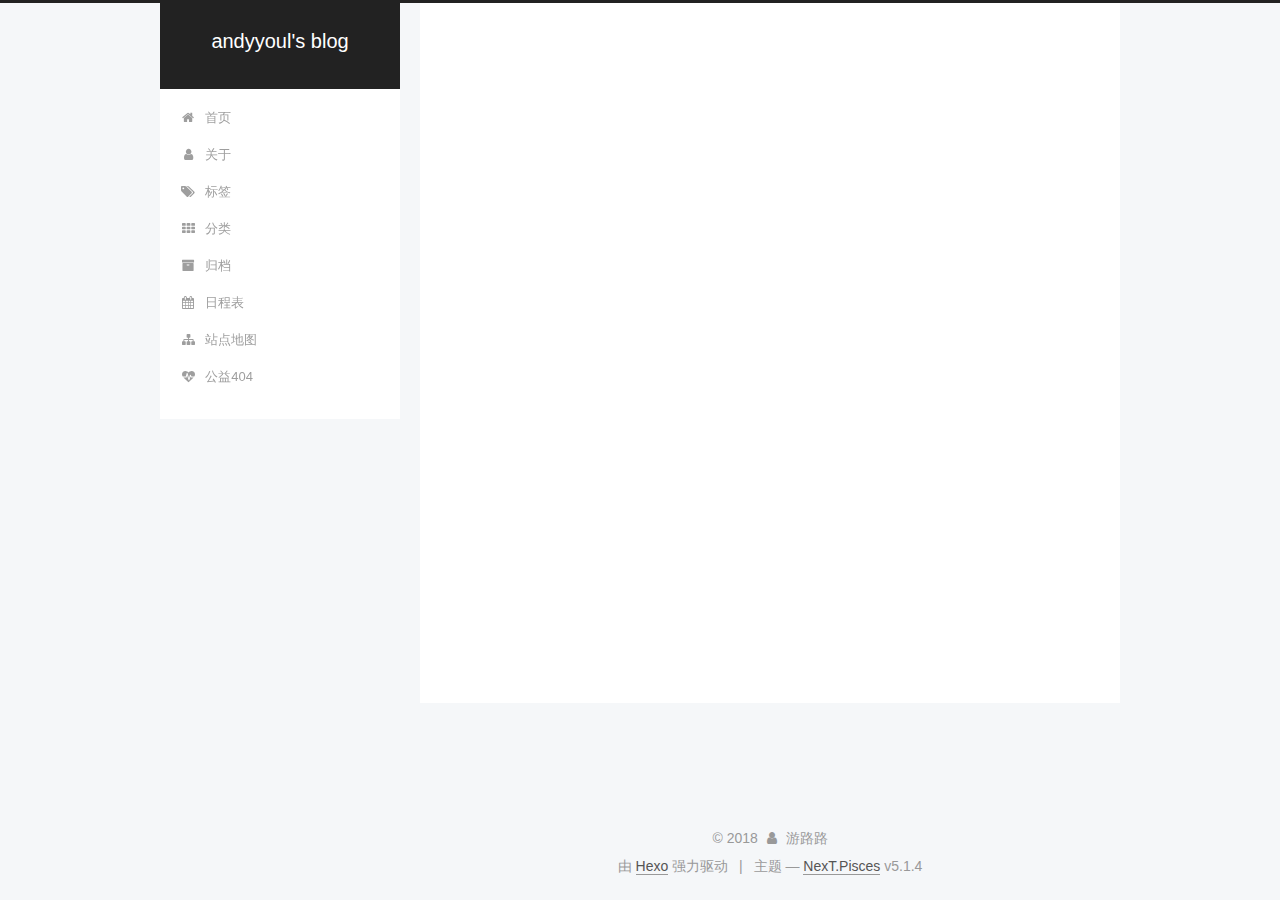
==== commit ac371d53: "Site updated: 2018-01-04 17:29:51" ====
--- a/archives/index.html
+++ b/archives/index.html
@@ -80,12 +80,12 @@
 
 
 <meta property="og:type" content="website">
-<meta property="og:title" content="Hexo">
+<meta property="og:title" content="andyyoul&#39;s blog">
 <meta property="og:url" content="http://yoursite.com/archives/index.html">
-<meta property="og:site_name" content="Hexo">
+<meta property="og:site_name" content="andyyoul&#39;s blog">
 <meta property="og:locale" content="zh-Hans">
 <meta name="twitter:card" content="summary">
-<meta name="twitter:title" content="Hexo">
+<meta name="twitter:title" content="andyyoul&#39;s blog">
 
 
 
@@ -121,7 +121,7 @@
 
 
 
-  <title>归档 | Hexo</title>
+  <title>归档 | andyyoul's blog</title>
   
 
 
@@ -151,7 +151,7 @@
     <div class="custom-logo-site-title">
       <a href="/"  class="brand" rel="start">
         <span class="logo-line-before"><i></i></span>
-        <span class="site-title">Hexo</span>
+        <span class="site-title">andyyoul's blog</span>
         <span class="logo-line-after"><i></i></span>
       </a>
     </div>
@@ -374,7 +374,7 @@
         <div class="site-overview">
           <div class="site-author motion-element" itemprop="author" itemscope itemtype="http://schema.org/Person">
             
-              <p class="site-author-name" itemprop="name">John Doe</p>
+              <p class="site-author-name" itemprop="name">游路路</p>
               <p class="site-description motion-element" itemprop="description"></p>
           </div>
 
@@ -430,7 +430,7 @@
   <span class="with-love">
     <i class="fa fa-user"></i>
   </span>
-  <span class="author" itemprop="copyrightHolder">John Doe</span>
+  <span class="author" itemprop="copyrightHolder">游路路</span>
 
   
 </div>
--- a/css/main.css
+++ b/css/main.css
@@ -1823,7 +1823,7 @@
   width: 4px;
   height: 4px;
   border-radius: 50%;
-  background: #ff343e;
+  background: #ff0e77;
 }
 .links-of-blogroll {
   font-size: 13px;
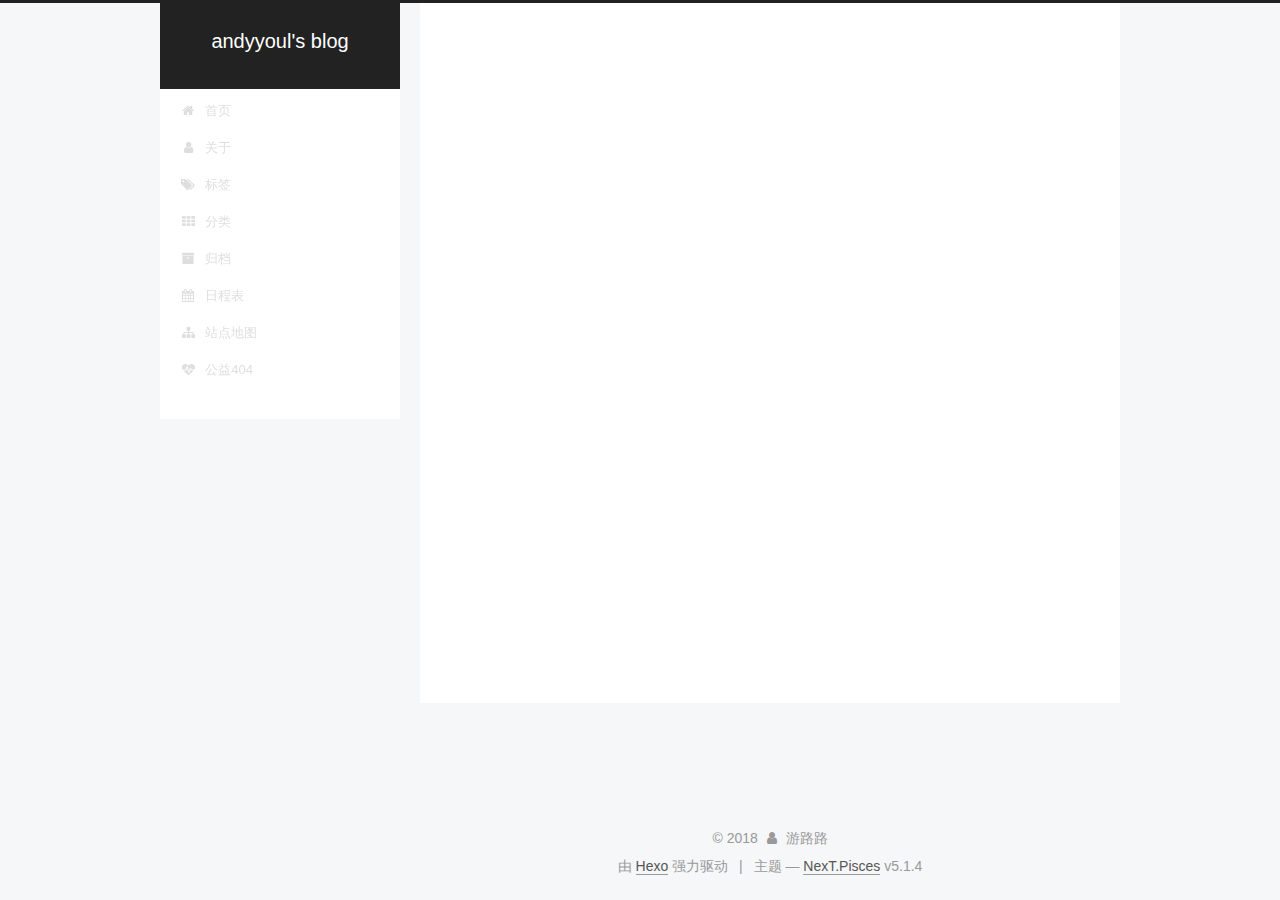
==== commit 5daec832: "Site updated: 2018-03-27 16:27:05" ====
--- a/archives/index.html
+++ b/archives/index.html
@@ -73,6 +73,8 @@
 
 
 
+
+  <link rel="alternate" href="/atom.xml" title="andyyoul's blog" type="application/atom+xml" />
 
 
 
@@ -187,7 +189,7 @@
       
         
         <li class="menu-item menu-item-about">
-          <a href="/about/" rel="section">
+          <a href="/about/index.html" rel="section">
             
               <i class="menu-item-icon fa fa-fw fa-user"></i> <br />
             
@@ -287,7 +289,7 @@
         
           
         
-        嗯..! 目前共计 1 篇日志。 继续努力。
+        嗯..! 目前共计 2 篇日志。 继续努力。
       </span>
 
       
@@ -311,7 +313,44 @@
 
       <h2 class="post-title">
         
-            <a class="post-title-link" href="/2018/01/04/hello-world/" itemprop="url">
+            <a class="post-title-link" href="/2018/03/27/myson-poems/" itemprop="url">
+              
+                <span itemprop="name">未命名</span>
+              
+            </a>
+        
+      </h2>
+
+      <div class="post-meta">
+        <time class="post-time" itemprop="dateCreated"
+              datetime="2018-03-27T16:23:44+08:00"
+              content="2018-03-27" >
+          03-27
+        </time>
+      </div>
+
+    </header>
+  </article>
+
+
+
+      
+
+        
+        
+        
+
+        
+        
+
+        
+
+  <article class="post post-type-normal" itemscope itemtype="http://schema.org/Article">
+    <header class="post-header">
+
+      <h2 class="post-title">
+        
+            <a class="post-title-link" href="/2018/02/16/hello-world/" itemprop="url">
               
                 <span itemprop="name">Hello World</span>
               
@@ -321,9 +360,9 @@
 
       <div class="post-meta">
         <time class="post-time" itemprop="dateCreated"
-              datetime="2018-01-04T16:39:44+08:00"
-              content="2018-01-04" >
-          01-04
+              datetime="2018-02-16T12:02:56+08:00"
+              content="2018-02-16" >
+          02-16
         </time>
       </div>
 
@@ -385,7 +424,7 @@
               
                 <a href="/archives/">
               
-                  <span class="site-state-item-count">1</span>
+                  <span class="site-state-item-count">2</span>
                   <span class="site-state-item-name">日志</span>
                 </a>
               </div>
@@ -397,6 +436,13 @@
 
           </nav>
 
+          
+            <div class="feed-link motion-element">
+              <a href="/atom.xml" rel="alternate">
+                <i class="fa fa-rss"></i>
+                RSS
+              </a>
+            </div>
           
 
           
--- a/css/main.css
+++ b/css/main.css
@@ -1823,7 +1823,7 @@
   width: 4px;
   height: 4px;
   border-radius: 50%;
-  background: #ff0e77;
+  background: #8fffab;
 }
 .links-of-blogroll {
   font-size: 13px;
